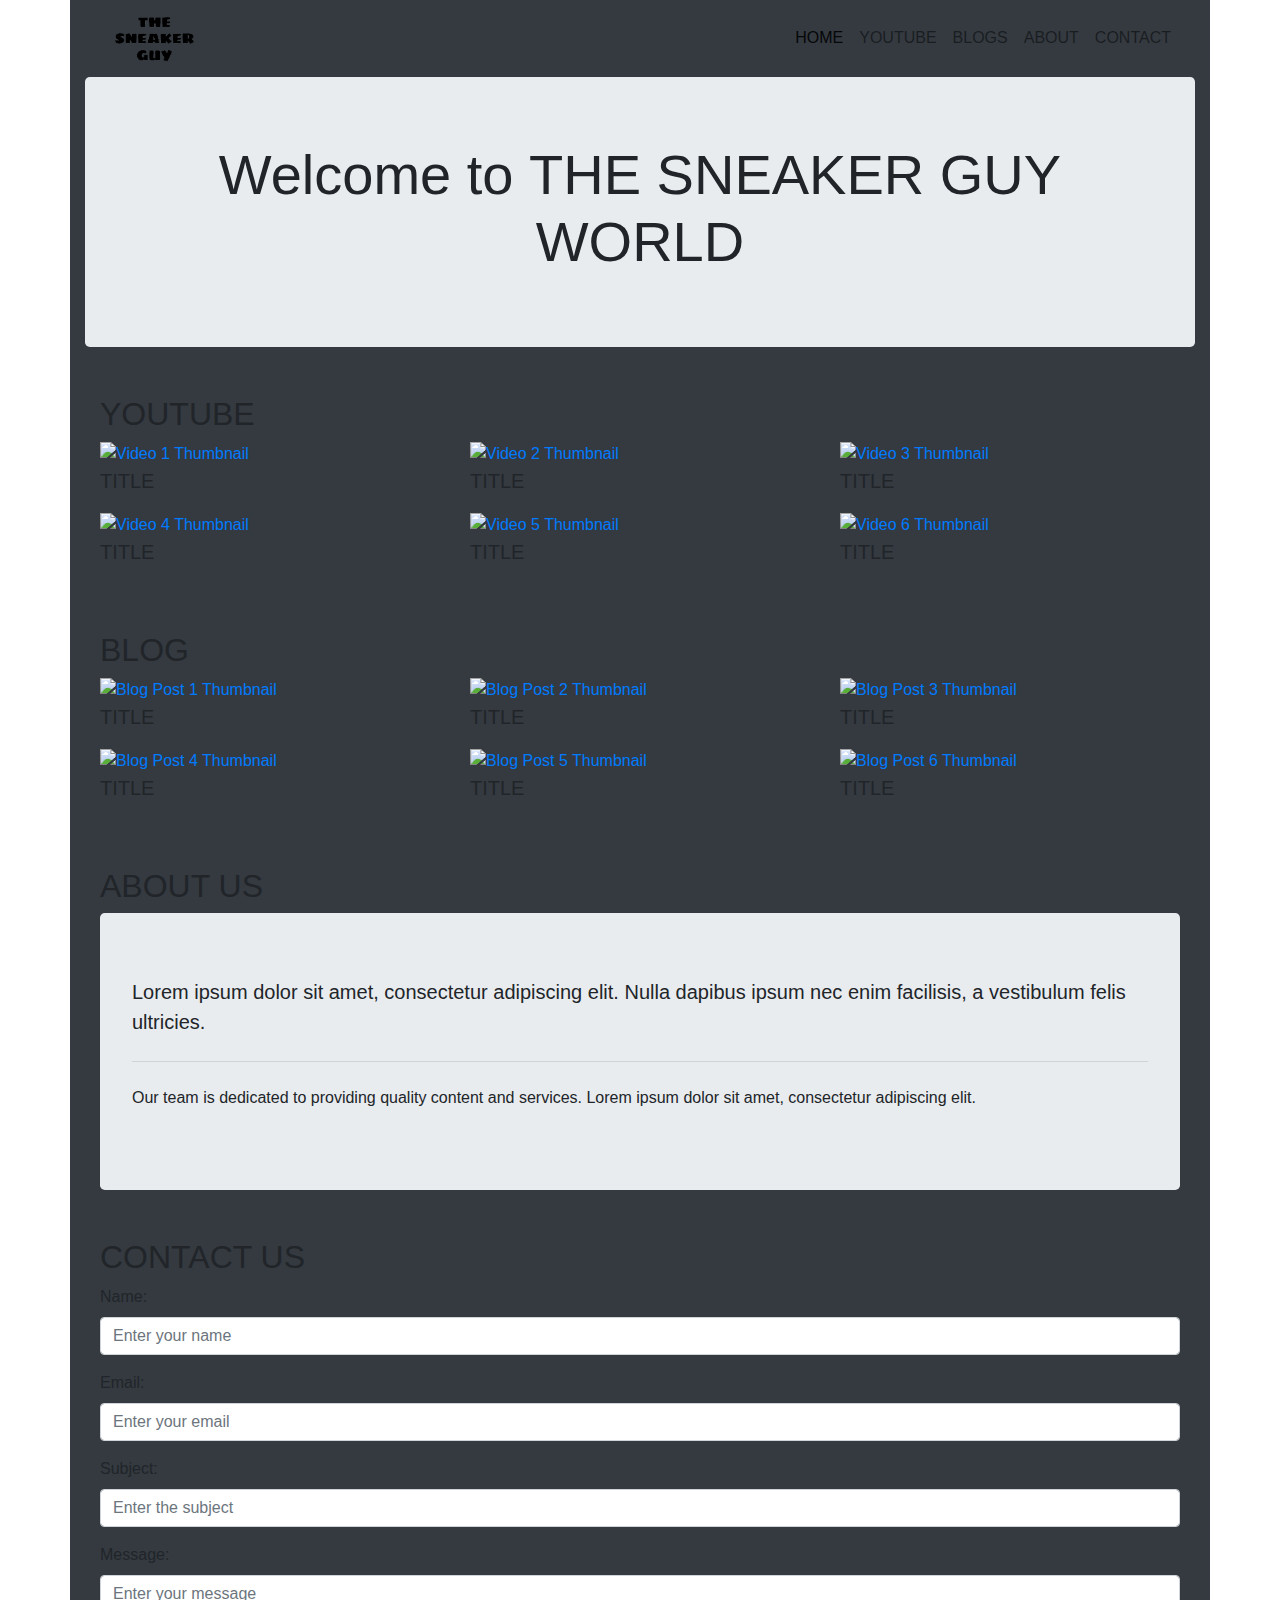
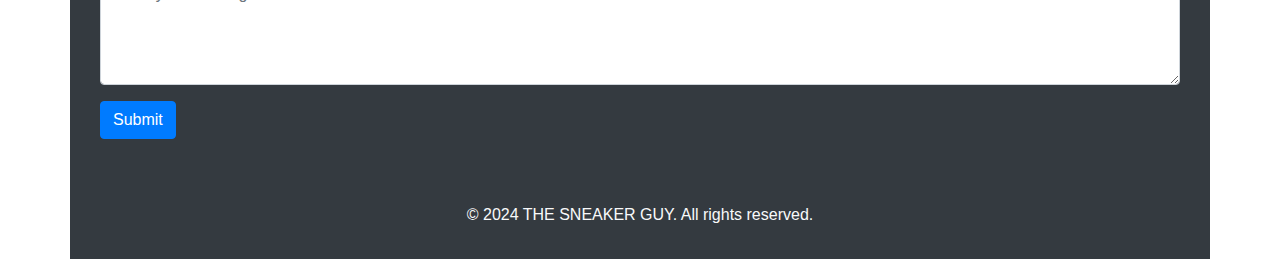
==== index.html @ e2c6cdc2 "Initial Commit" ====
<!DOCTYPE html>
<html lang="en">
<head>
    <meta charset="UTF-8">
    <meta name="viewport" content="width=device-width, initial-scale=1.0">
    <link rel="stylesheet" href="https://stackpath.bootstrapcdn.com/bootstrap/4.5.2/css/bootstrap.min.css">
    <link rel="stylesheet" href="index.css">
    <title>The Sneaker Guy</title>
</head>
<body>
    <div class="container bg-dark">
        <!-- Navigation Bar -->
        <nav class="navbar navbar-expand-lg navbar-light">
            <img class="logo" src="logo.png" alt="Logo">
            <button class="navbar-toggler" type="button" data-toggle="collapse" data-target="#navbarNav" aria-controls="navbarNav" aria-expanded="false" aria-label="Toggle navigation">
                <span class="navbar-toggler-icon"></span>
            </button>
            <div class="collapse navbar-collapse" id="navbarNav">
                <ul class="navbar-nav ml-auto">
                    <li class="nav-item active">
                        <a class="nav-link" href="#">HOME</a>
                    </li>
                    <li class="nav-item">
                        <a class="nav-link" href="#">YOUTUBE</a>
                    </li>
                    <li class="nav-item">
                        <a class="nav-link" href="#">BLOGS</a>
                    </li>
                    <li class="nav-item">
                        <a class="nav-link" href="#">ABOUT</a>
                    </li>
                    <li class="nav-item">
                        <a class="nav-link" href="#">CONTACT</a>
                    </li>
                </ul>
            </div>
        </nav>

        <!-- Landing Page -->
        <header class="jumbotron text-center">
            <div class="container">
                <h2 class="display-4">Welcome to <strong>THE SNEAKER GUY</strong> WORLD</h2>
                <!-- <a class="btn btn-primary btn-lg" href="#learn-more" role="button">Learn More</a> -->
            </div>
        </header>

        <!-- YouTube Videos Section -->
        <div class="container mt-5">
            <h2 class="fw-bolder">YOUTUBE</h2>
            <div class="row">
                <!-- Example YouTube Video 1 -->
                <div class="col-md-4 thumbnails">
                    <a href="https://www.youtube.com/watch?v=VIDEO_ID_1" target="_blank">
                        <img src="THUMBNAIL_URL_1" class="img-fluid" alt="Video 1 Thumbnail">
                    </a>
                    <p class="lead">TITLE</p>
                </div>

                <!-- Example YouTube Video 2 -->
                <div class="col-md-4 thumbnails">
                    <a href="https://www.youtube.com/watch?v=VIDEO_ID_2" target="_blank">
                        <img src="THUMBNAIL_URL_2" class="img-fluid" alt="Video 2 Thumbnail">
                    </a>
                    <p class="lead">TITLE</p>
                </div>
                
                <!-- Example YouTube Video 2 -->
                <div class="col-md-4 thumbnails">
                    <a href="https://www.youtube.com/watch?v=VIDEO_ID_2" target="_blank">
                        <img src="THUMBNAIL_URL_2" class="img-fluid" alt="Video 3 Thumbnail">
                    </a>
                    <p class="lead">TITLE</p>
                </div>
                
                <!-- Example YouTube Video 2 -->
                <div class="col-md-4 thumbnails">
                    <a href="https://www.youtube.com/watch?v=VIDEO_ID_2" target="_blank">
                        <img src="THUMBNAIL_URL_2" class="img-fluid" alt="Video 4 Thumbnail">
                    </a>
                    <p class="lead">TITLE</p>
                </div>
                
                <!-- Example YouTube Video 2 -->
                <div class="col-md-4 thumbnails">
                    <a href="https://www.youtube.com/watch?v=VIDEO_ID_2" target="_blank">
                        <img src="THUMBNAIL_URL_2" class="img-fluid" alt="Video 5 Thumbnail">
                    </a>
                    <p class="lead">TITLE</p>
                </div>
                
                <!-- Example YouTube Video 2 -->
                <div class="col-md-4 thumbnails">
                    <a href="https://www.youtube.com/watch?v=VIDEO_ID_2" target="_blank">
                        <img src="THUMBNAIL_URL_2" class="img-fluid" alt="Video 6 Thumbnail">
                    </a>
                    <p class="lead">TITLE</p>
                </div>

                <!-- Add more video thumbnails as needed -->
            </div>
        </div>

        <!-- Blog Section -->
        <div class="container mt-5">
            <h2 class="fw-bolder">BLOG</h2>
            <div class="row">
                <!-- Example Blog Post 1 -->
                <div class="col-md-4">
                    <a href="blog-post-1.html">
                        <img src="blog-thumbnail-1.jpg" class="img-fluid" alt="Blog Post 1 Thumbnail">
                    </a>
                    <p class="lead">TITLE</p>
                </div>

                <!-- Example Blog Post 2 -->
                <div class="col-md-4">
                    <a href="blog-post-2.html">
                        <img src="blog-thumbnail-2.jpg" class="img-fluid" alt="Blog Post 2 Thumbnail">
                    </a>
                    <p class="lead">TITLE</p>
                </div>
                
                <!-- Example Blog Post 2 -->
                <div class="col-md-4">
                    <a href="blog-post-2.html">
                        <img src="blog-thumbnail-2.jpg" class="img-fluid" alt="Blog Post 3 Thumbnail">
                    </a>
                    <p class="lead">TITLE</p>
                </div>
                
                <!-- Example Blog Post 1 -->
                <div class="col-md-4">
                    <a href="blog-post-1.html">
                        <img src="blog-thumbnail-1.jpg" class="img-fluid" alt="Blog Post 4 Thumbnail">
                    </a>
                    <p class="lead">TITLE</p>
                </div>

                <!-- Example Blog Post 2 -->
                <div class="col-md-4">
                    <a href="blog-post-2.html">
                        <img src="blog-thumbnail-2.jpg" class="img-fluid" alt="Blog Post 5 Thumbnail">
                    </a>
                    <p class="lead">TITLE</p>
                </div>
                
                <!-- Example Blog Post 2 -->
                <div class="col-md-4">
                    <a href="blog-post-2.html">
                        <img src="blog-thumbnail-2.jpg" class="img-fluid" alt="Blog Post 6 Thumbnail">
                    </a>
                    <p class="lead">TITLE</p>
                </div>

                <!-- Add more blog post thumbnails as needed -->
            </div>
        </div>

        <!-- About Us Section -->
        <div class="container mt-5">
            <h2 class="fw-bolder">ABOUT US</h2>
            <div class="jumbotron">
                <p class="lead">Lorem ipsum dolor sit amet, consectetur adipiscing elit. Nulla dapibus ipsum nec enim facilisis, a vestibulum felis ultricies.</p>
                <hr class="my-4">
                <p>Our team is dedicated to providing quality content and services. Lorem ipsum dolor sit amet, consectetur adipiscing elit.</p>
            </div>
        </div>


        <!-- Contact Us Form -->
        <div class="container mt-5">
            <h2 class="fw-bolder">CONTACT US</h2>
            <form>
                <div class="form-group">
                    <label for="name">Name:</label>
                    <input type="text" class="form-control" id="name" placeholder="Enter your name" required>
                </div>
                <div class="form-group">
                    <label for="email">Email:</label>
                    <input type="email" class="form-control" id="email" placeholder="Enter your email" required>
                </div>
                <div class="form-group">
                    <label for="subject">Subject:</label>
                    <input type="text" class="form-control" id="subject" placeholder="Enter the subject" required>
                </div>
                <div class="form-group">
                    <label for="message">Message:</label>
                    <textarea class="form-control" id="message" rows="4" placeholder="Enter your message" required></textarea>
                </div>
                <button type="submit" class="btn btn-primary">Submit</button>
            </form>
        </div>

        <!-- Footer -->
        <footer class="bg-dark text-light mt-5 py-3">
            <div class="container text-center">
                <p>&copy; 2024 THE SNEAKER GUY. All rights reserved.</p>
            </div>
        </footer>
    </div>
    
    <!-- Bootstrap JS and jQuery (required for Bootstrap components) -->
    <script src="https://code.jquery.com/jquery-3.5.1.slim.min.js"></script>
    <script src="https://cdn.jsdelivr.net/npm/@popperjs/core@2.9.2/dist/umd/popper.min.js"></script>
    <script src="https://stackpath.bootstrapcdn.com/bootstrap/4.5.2/js/bootstrap.min.js"></script>

</body>
</html>
---- index.css ----
.logo{
    width: 10%;
    height: auto;
}

.container{
    color: invert(1);
}
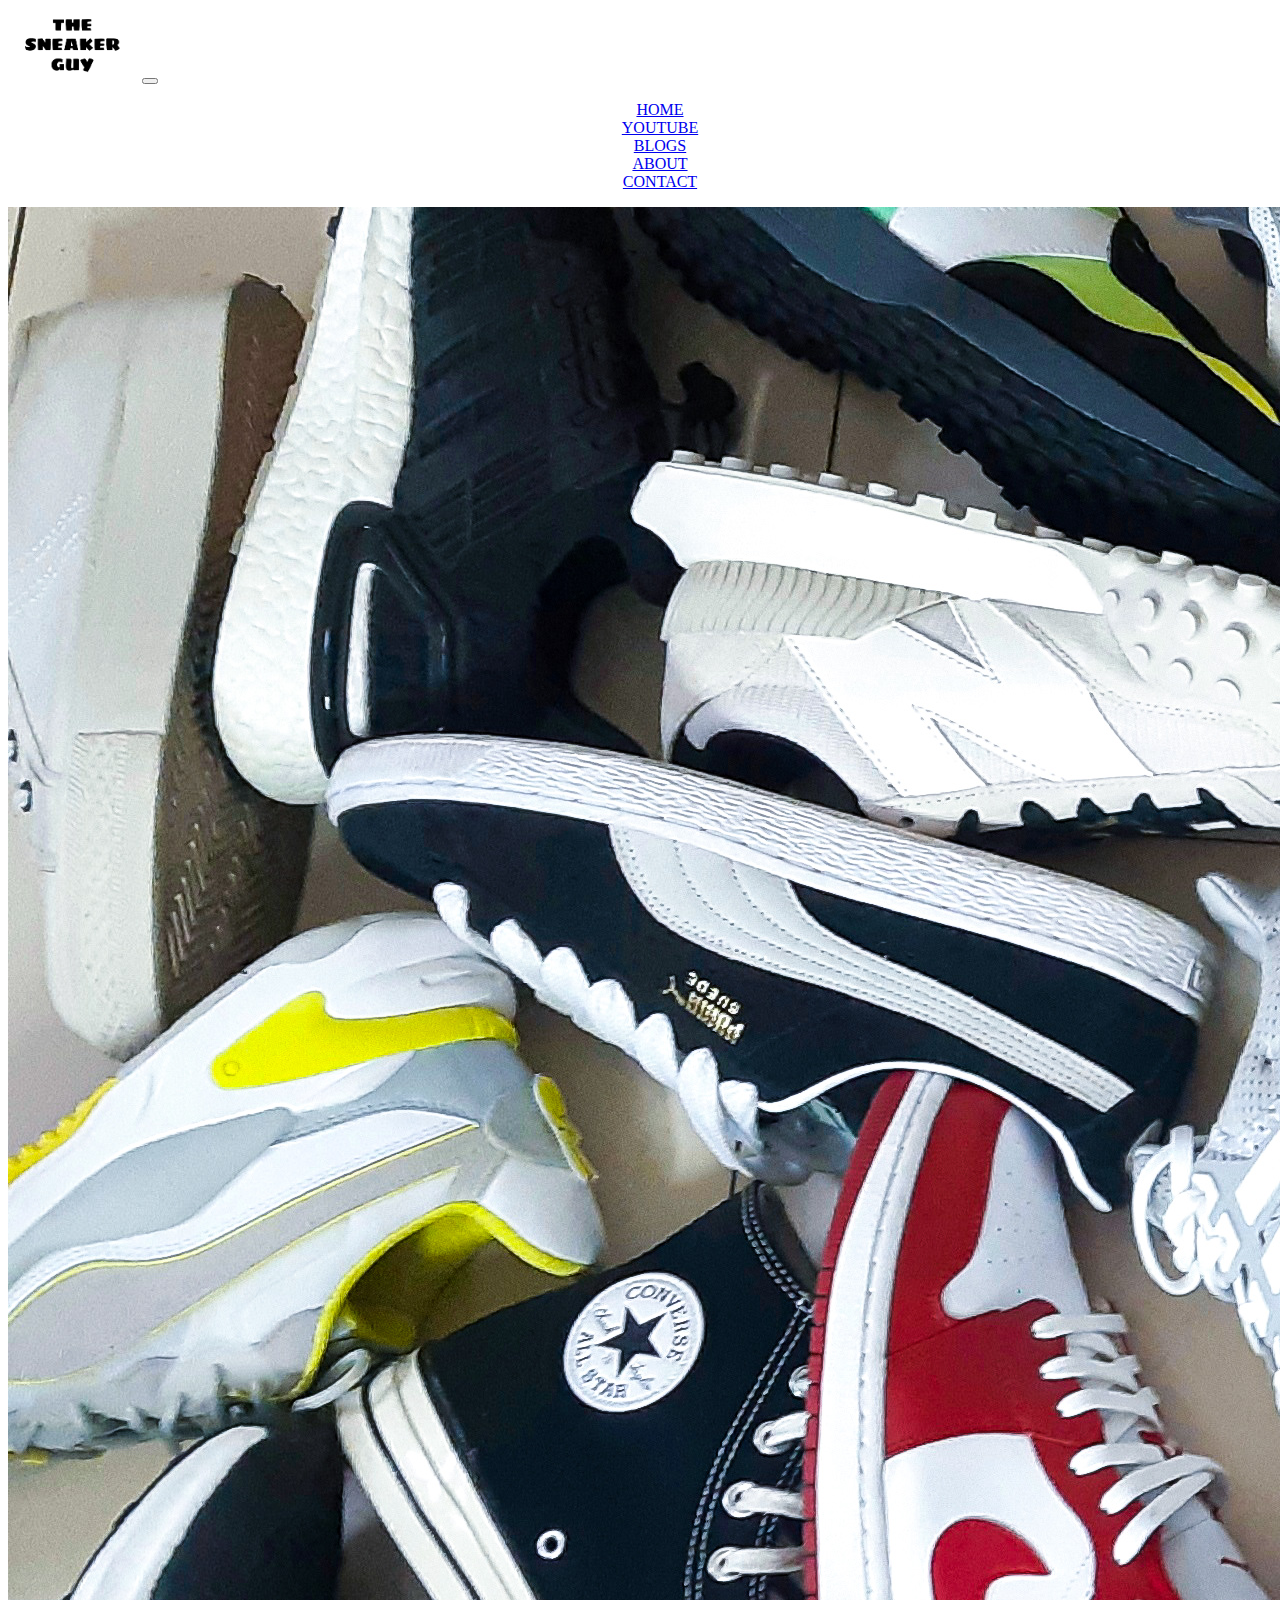
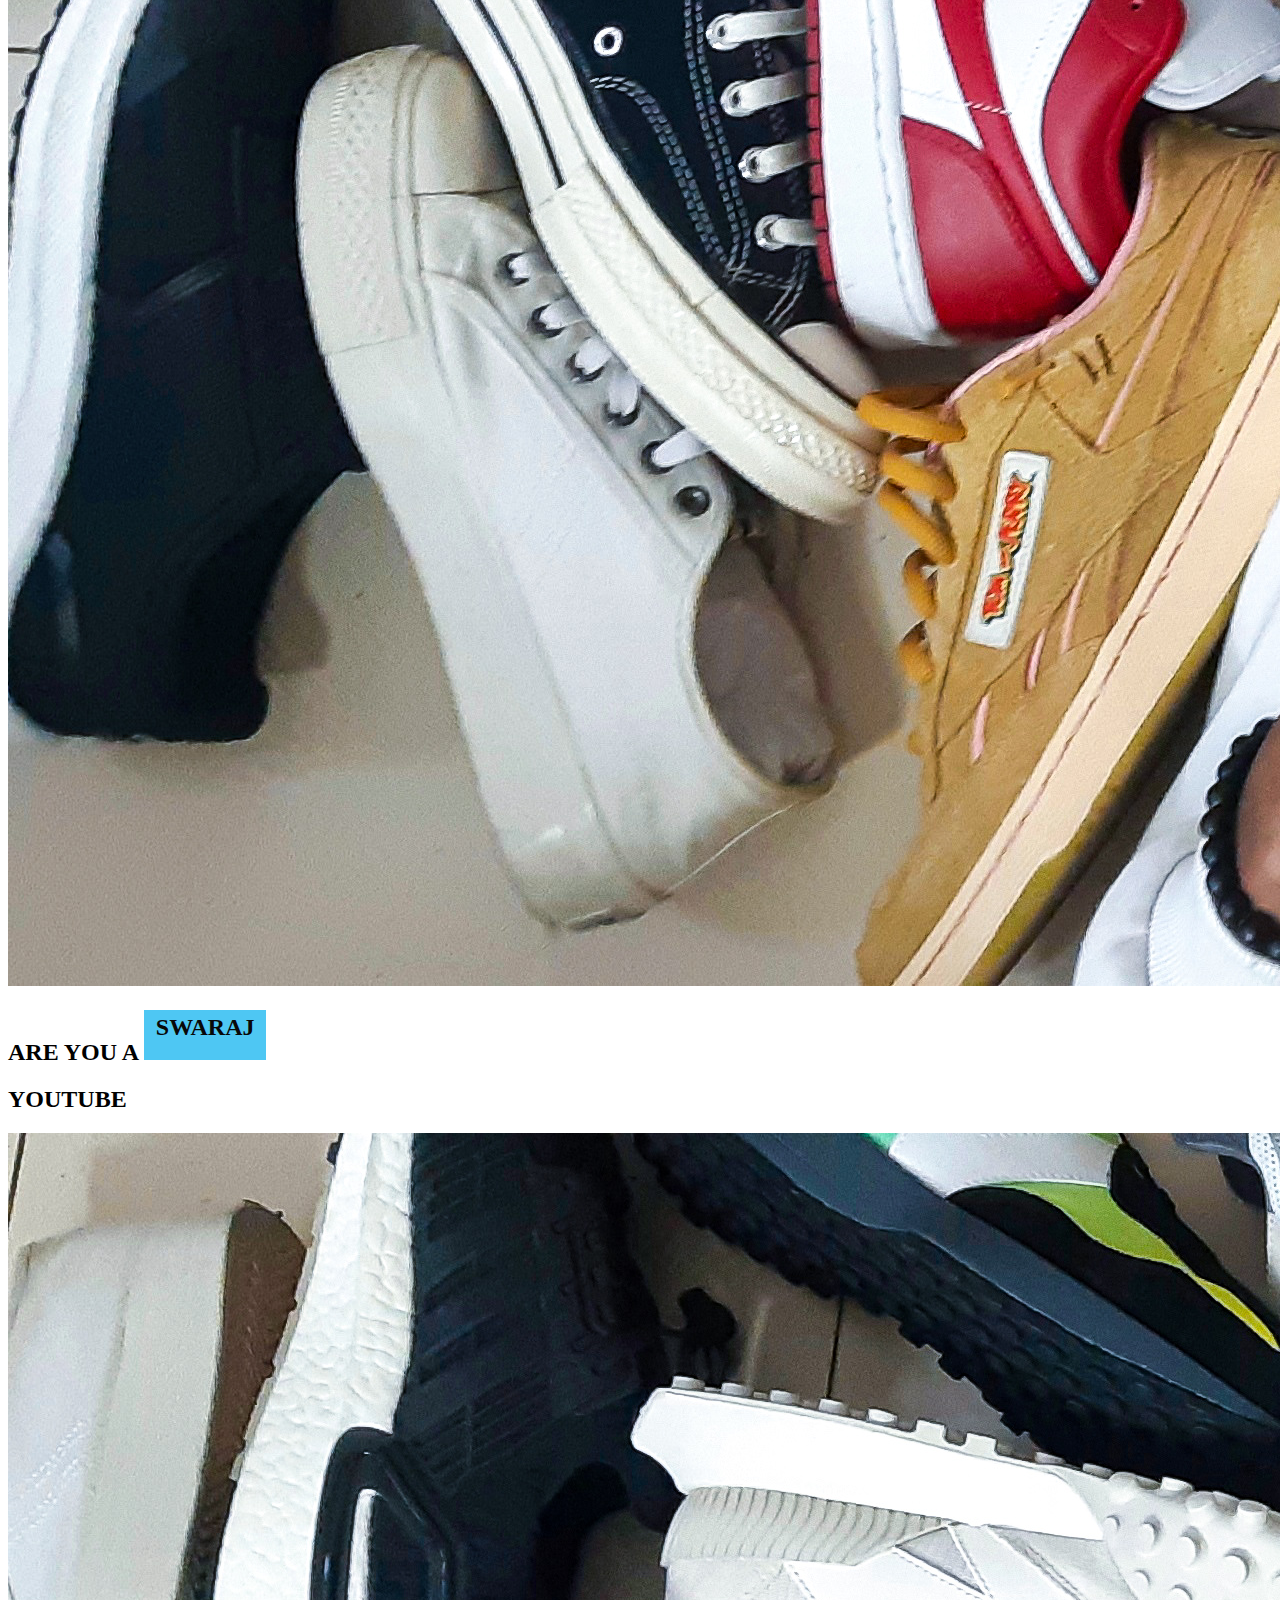
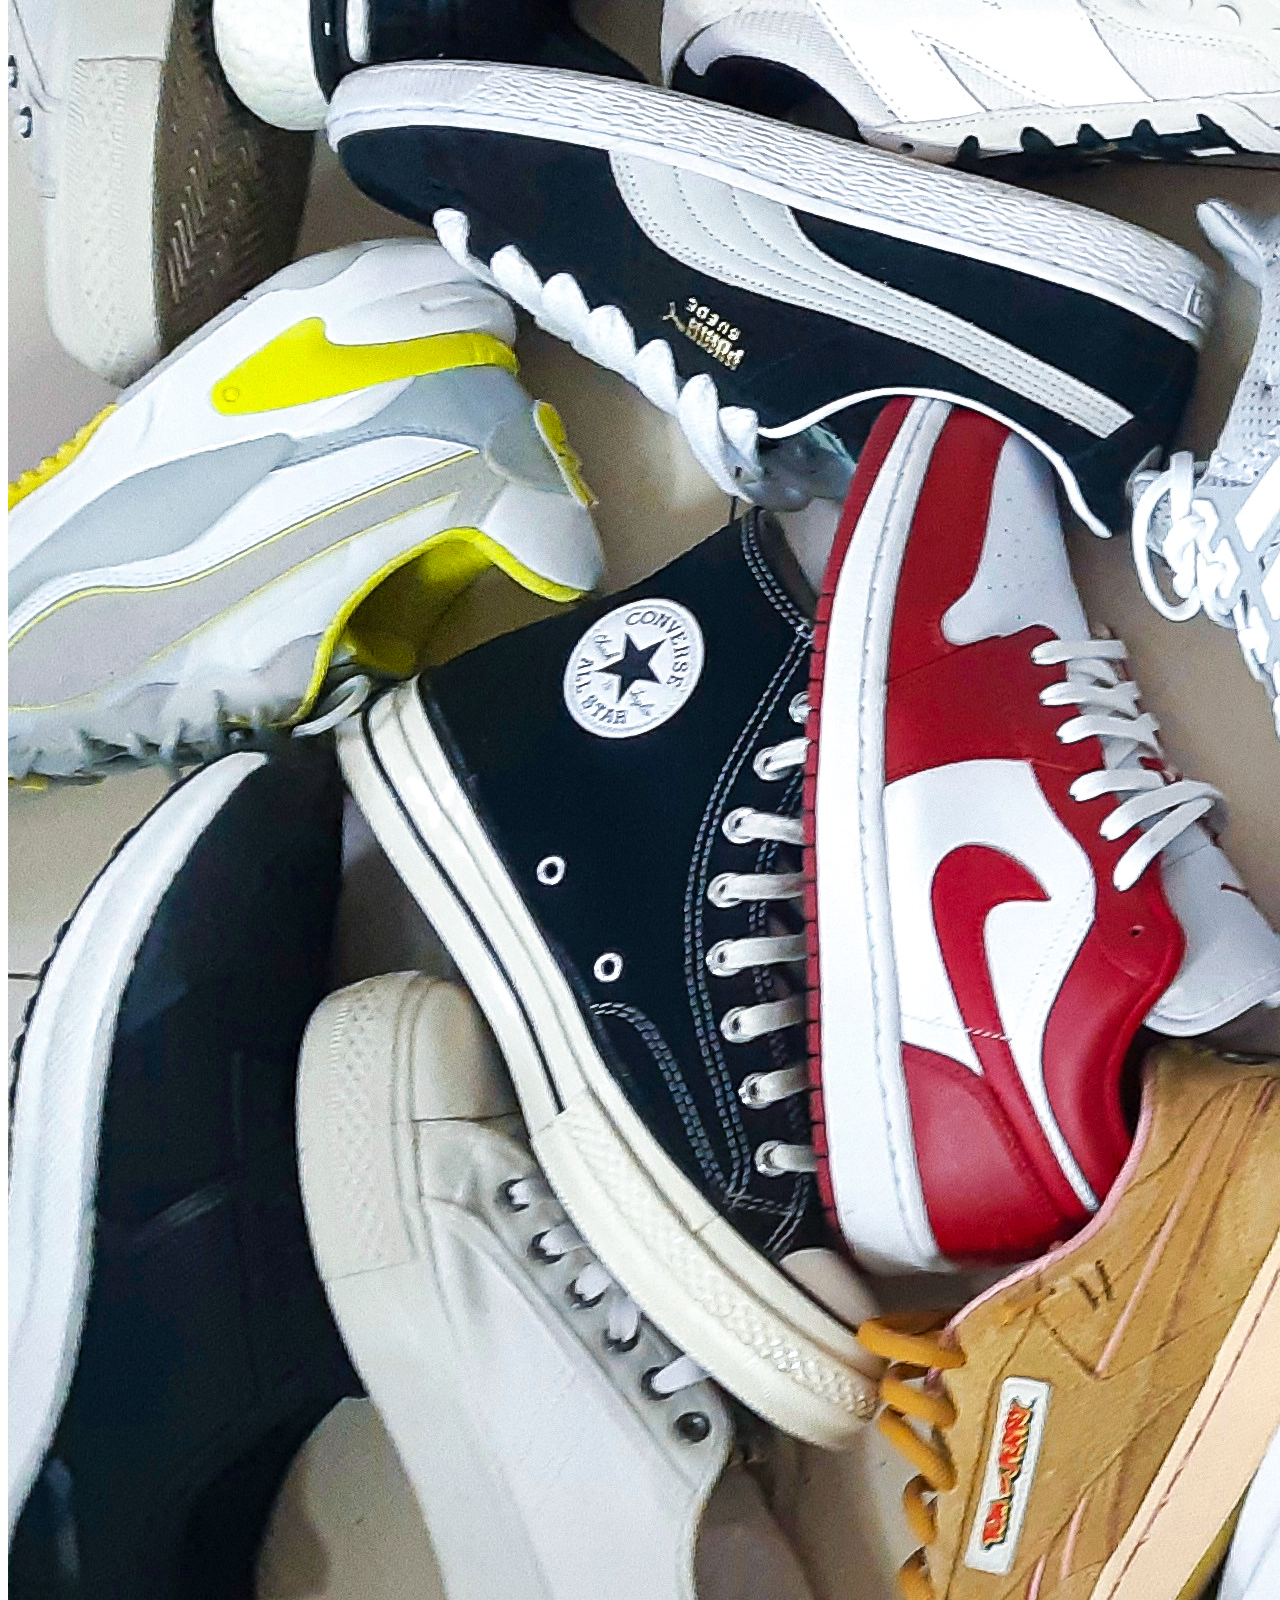
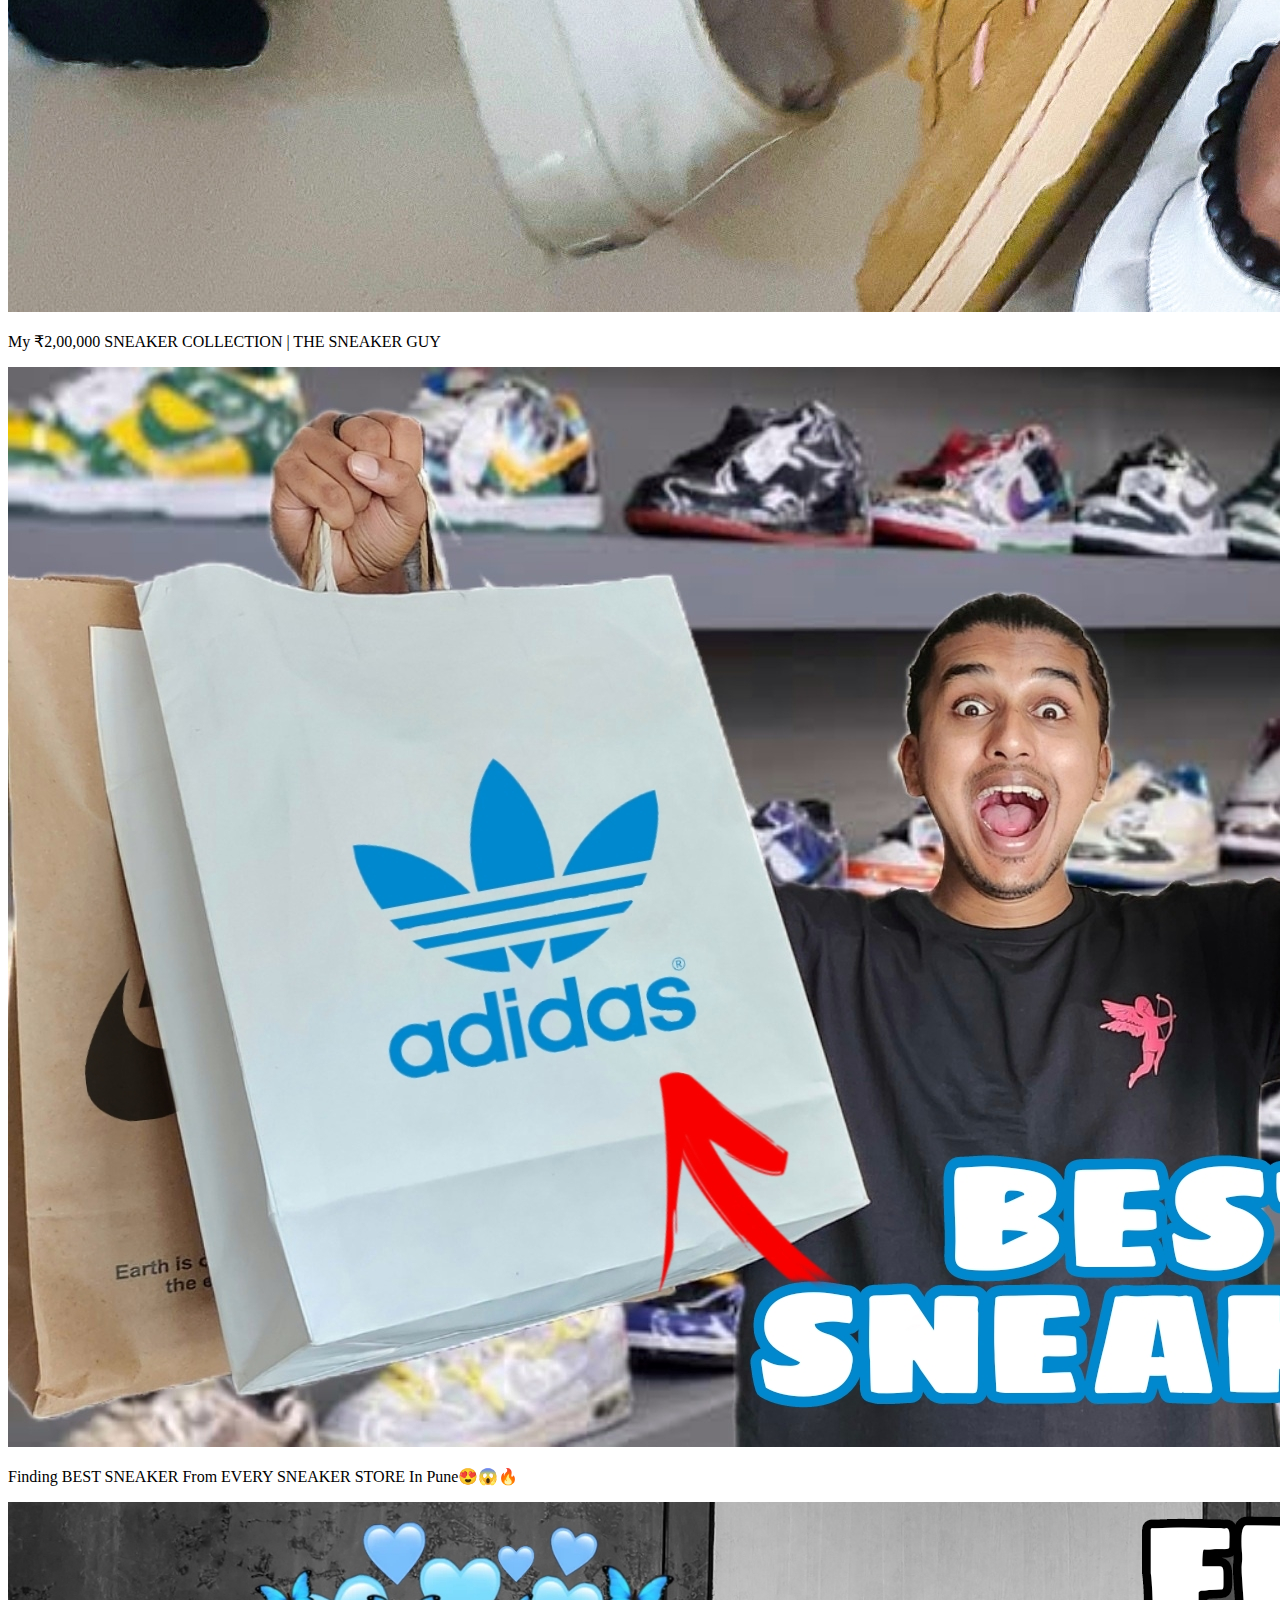
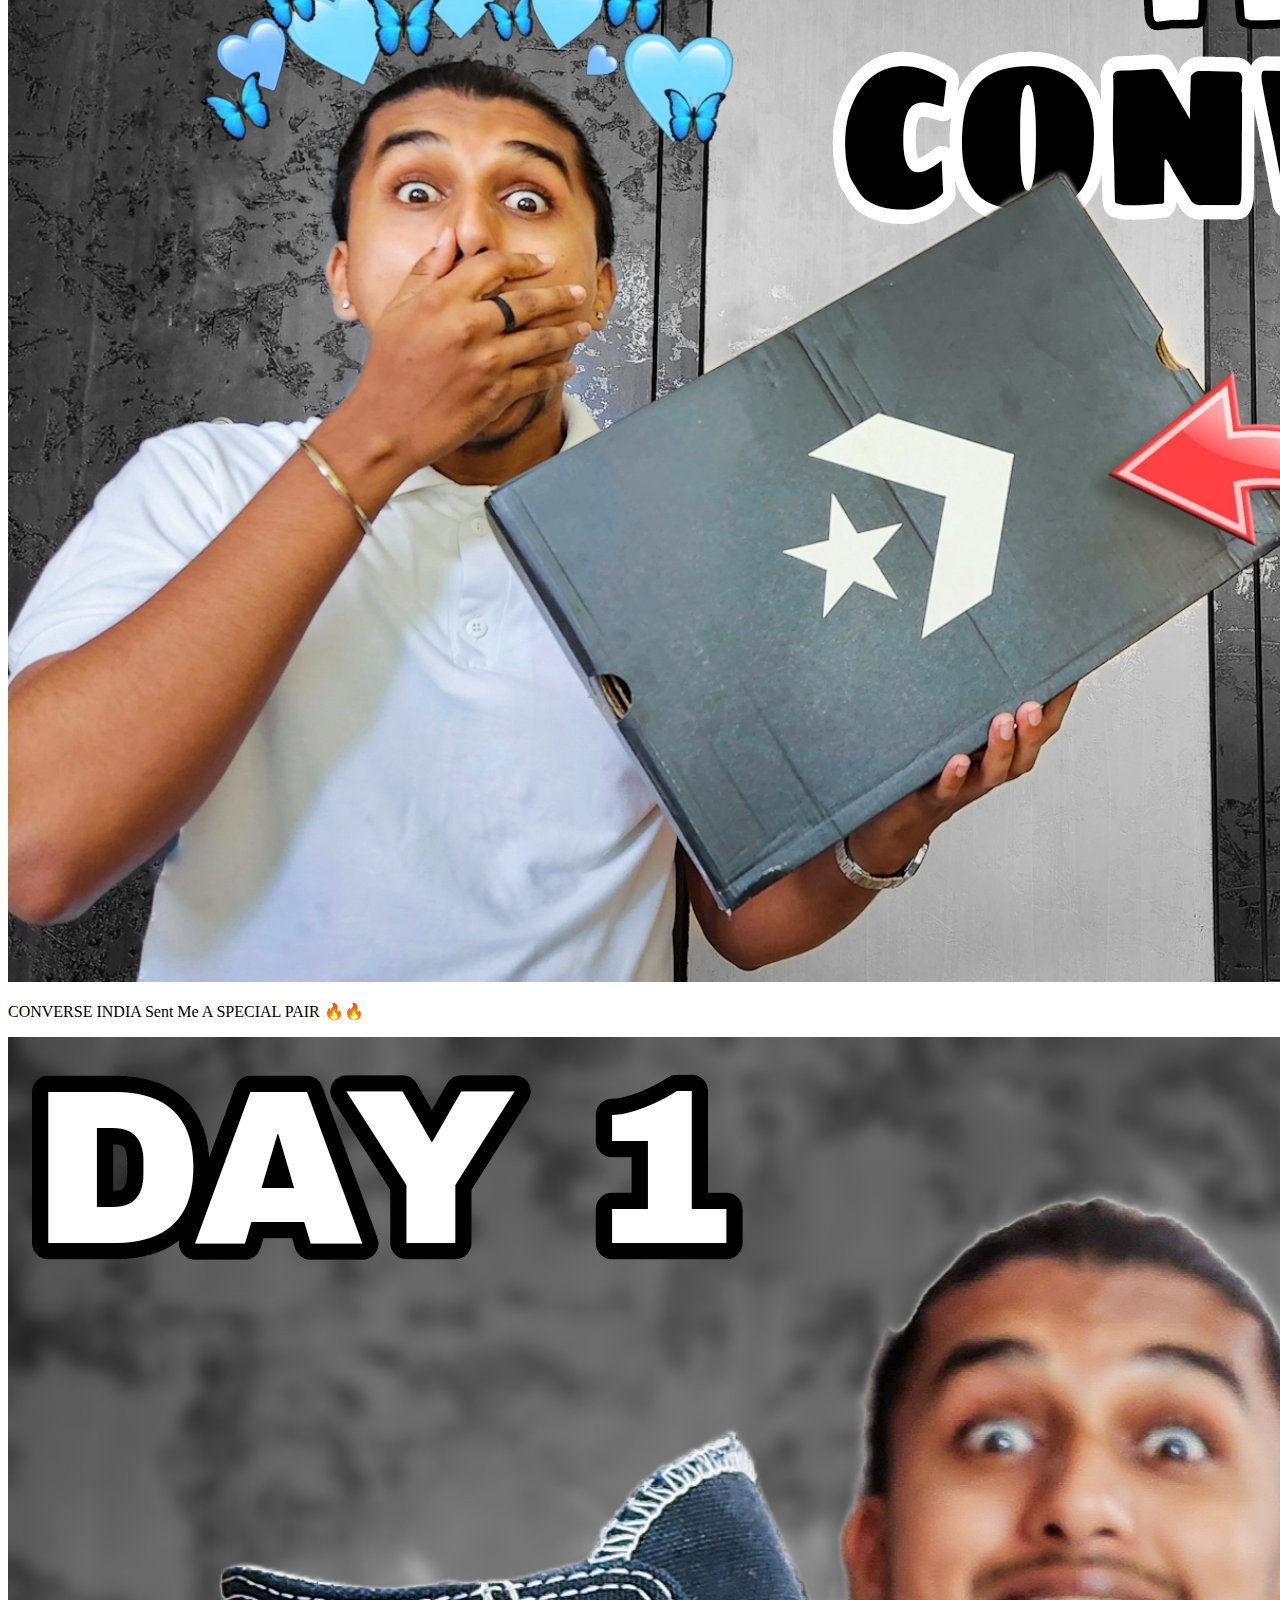
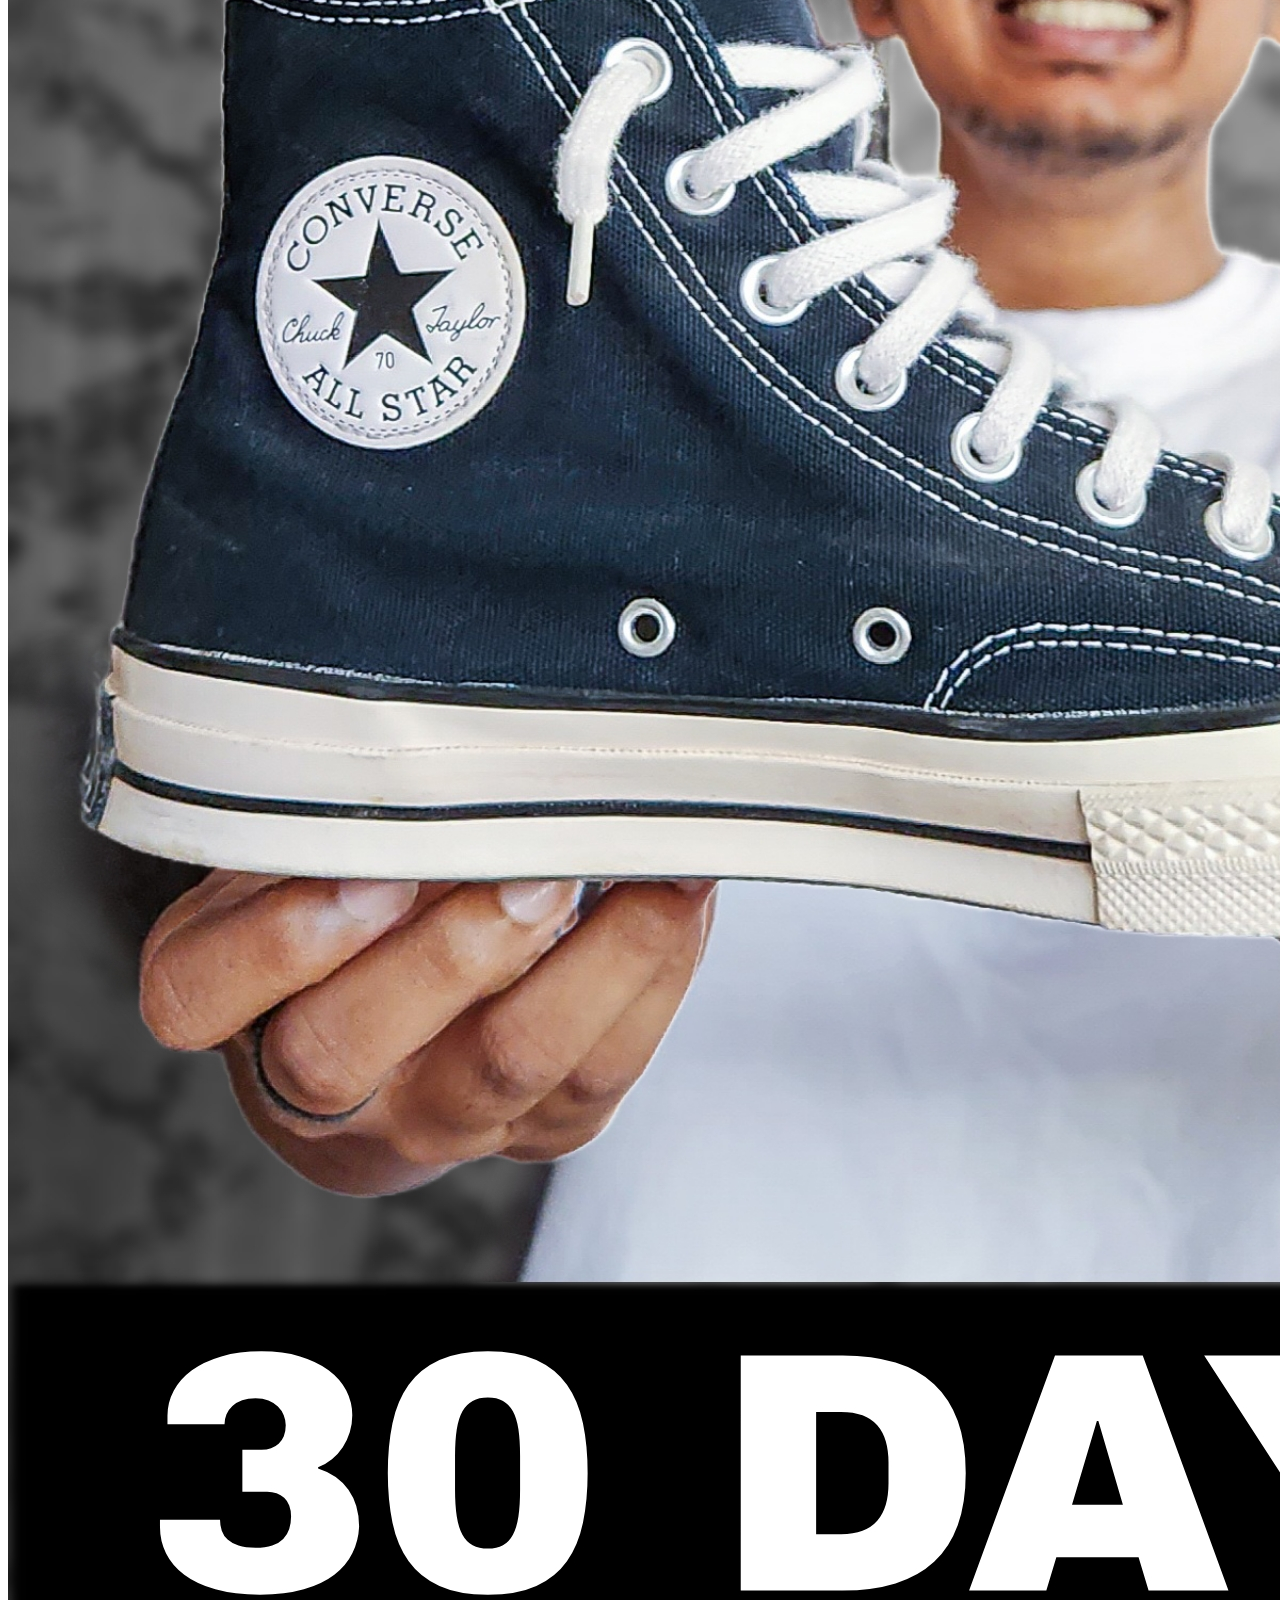
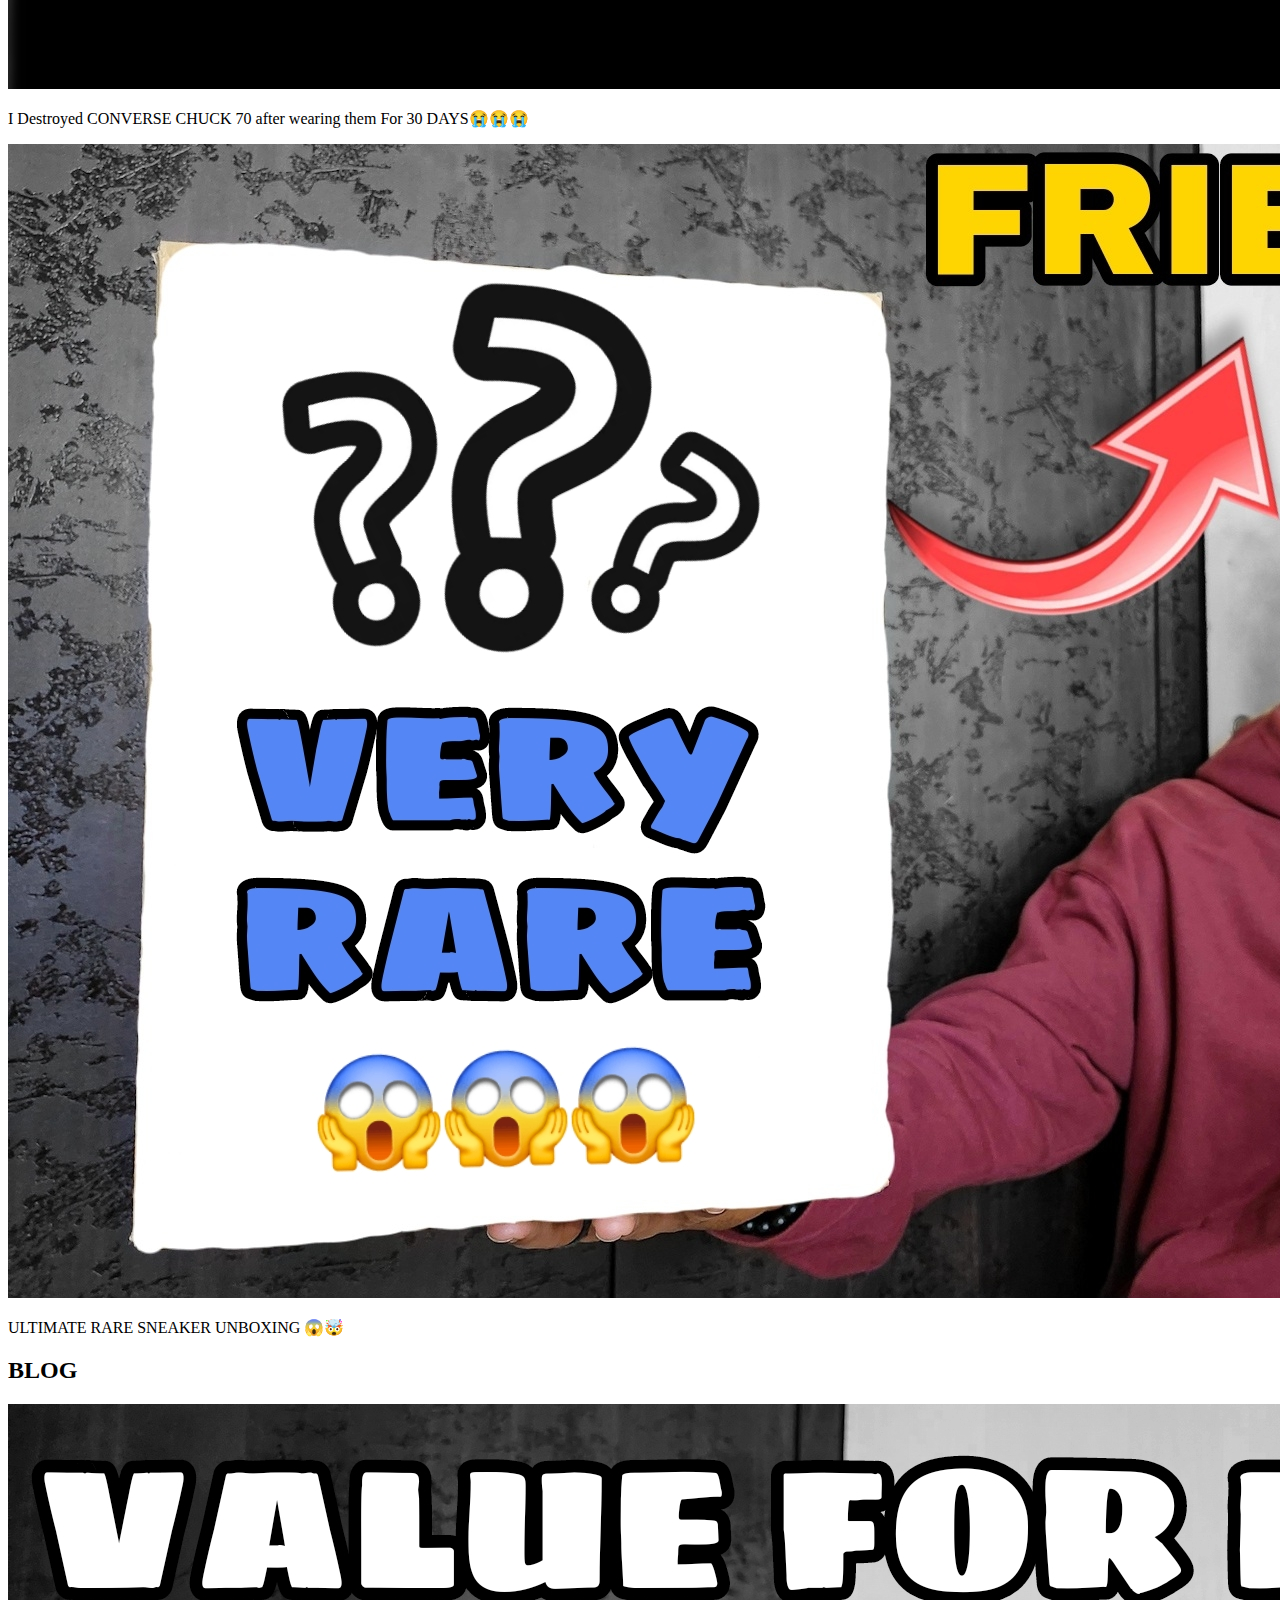
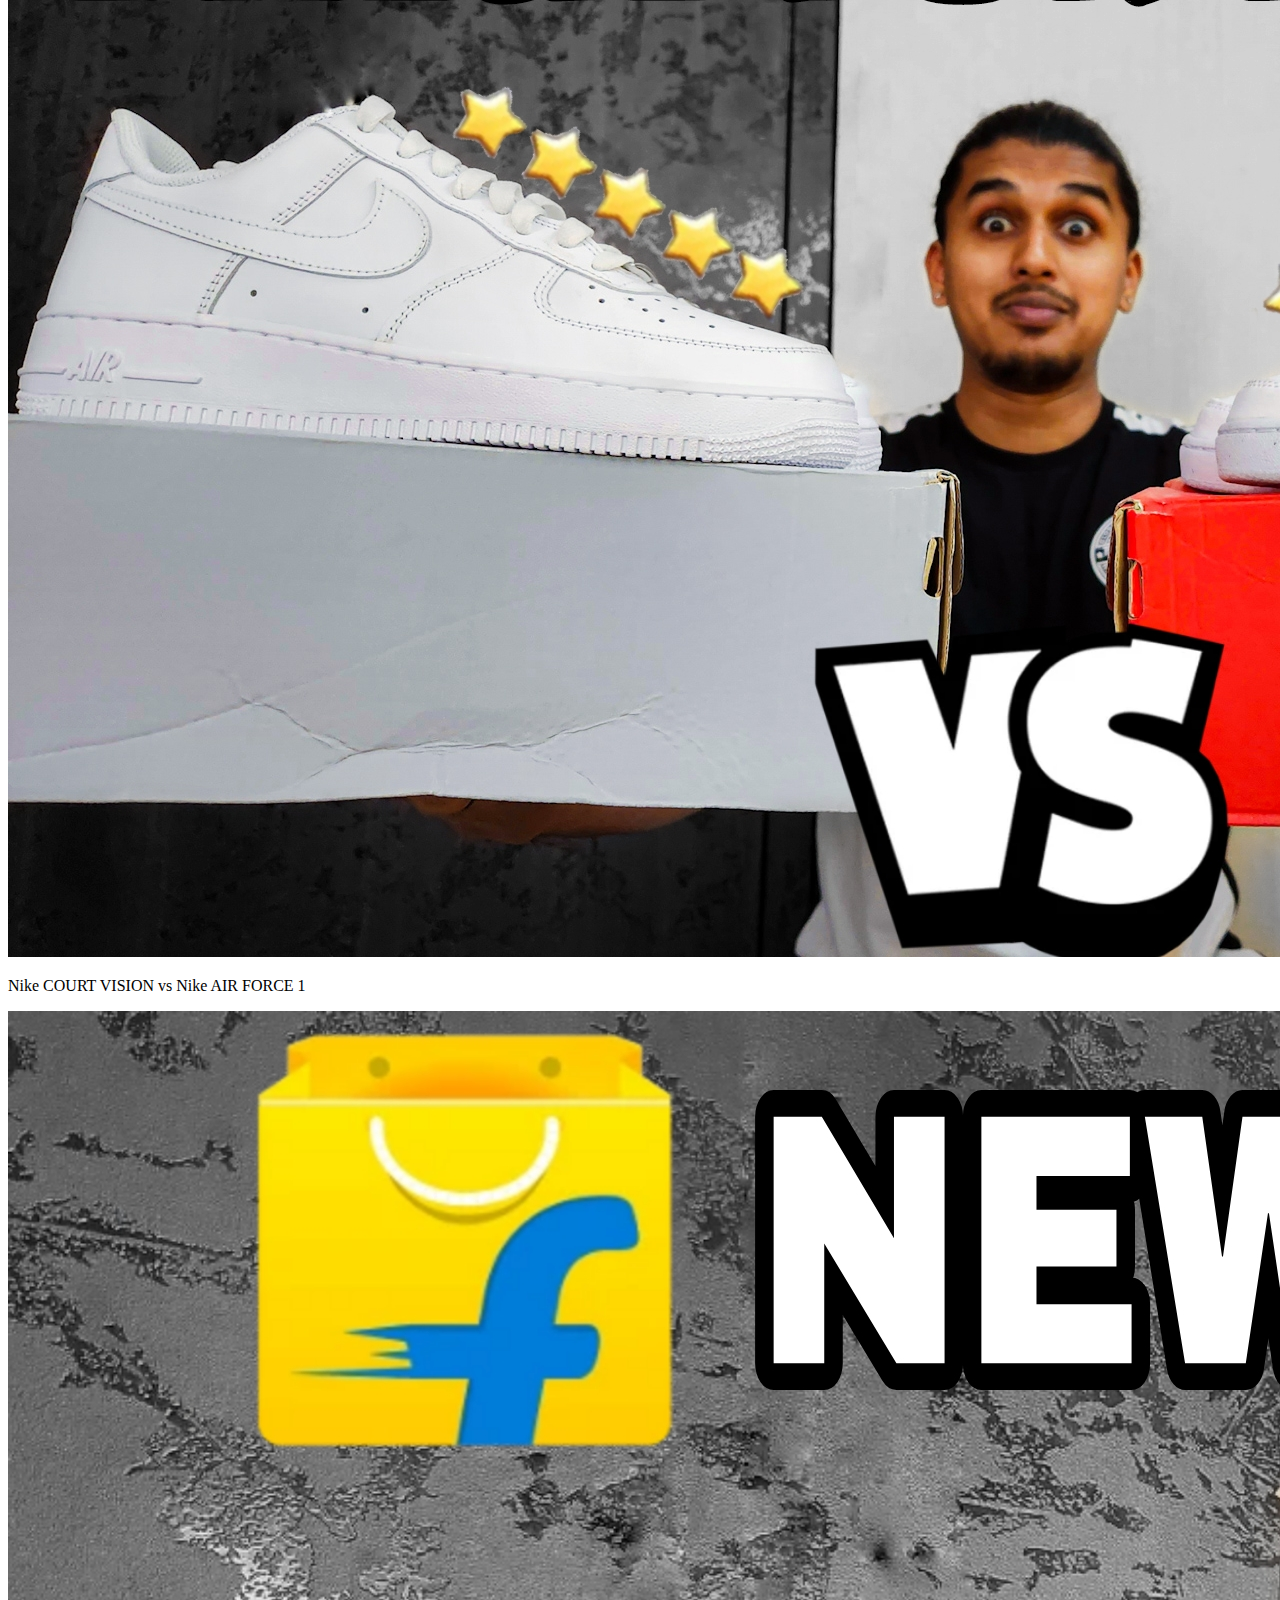
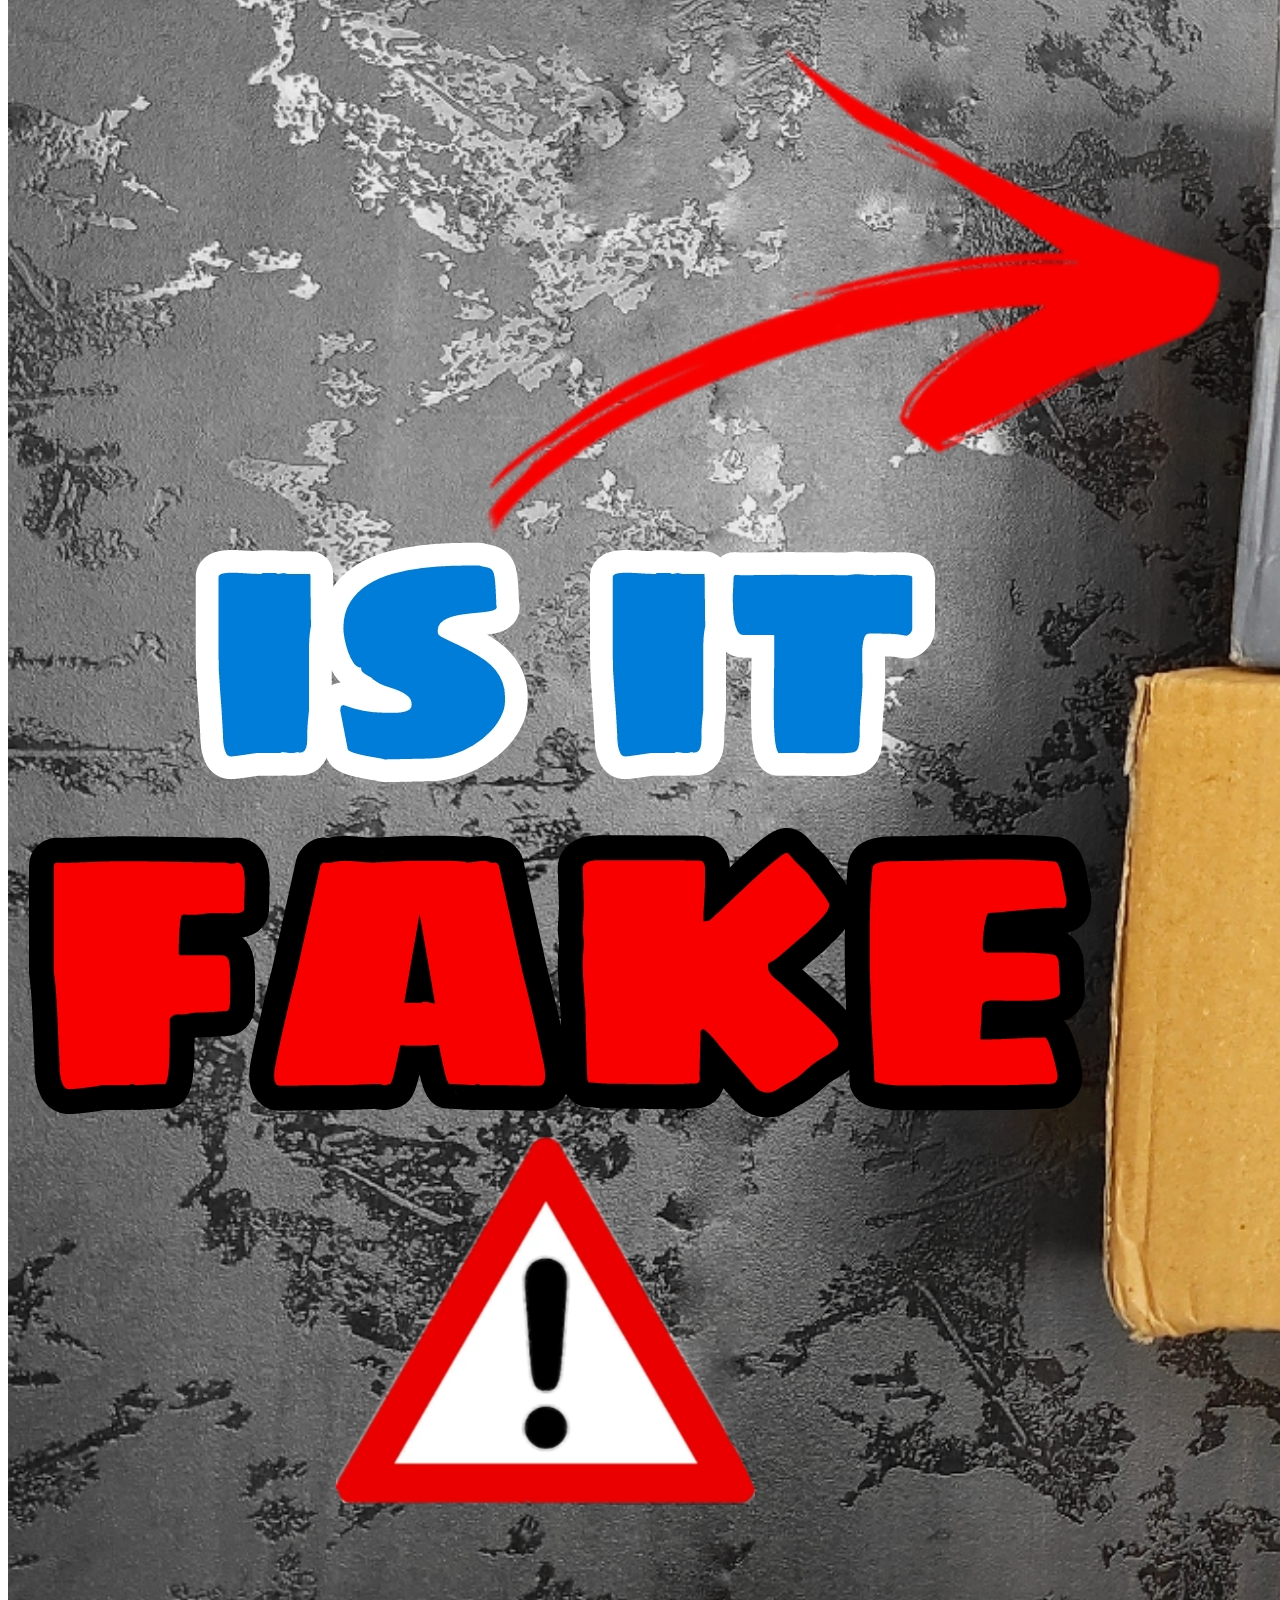
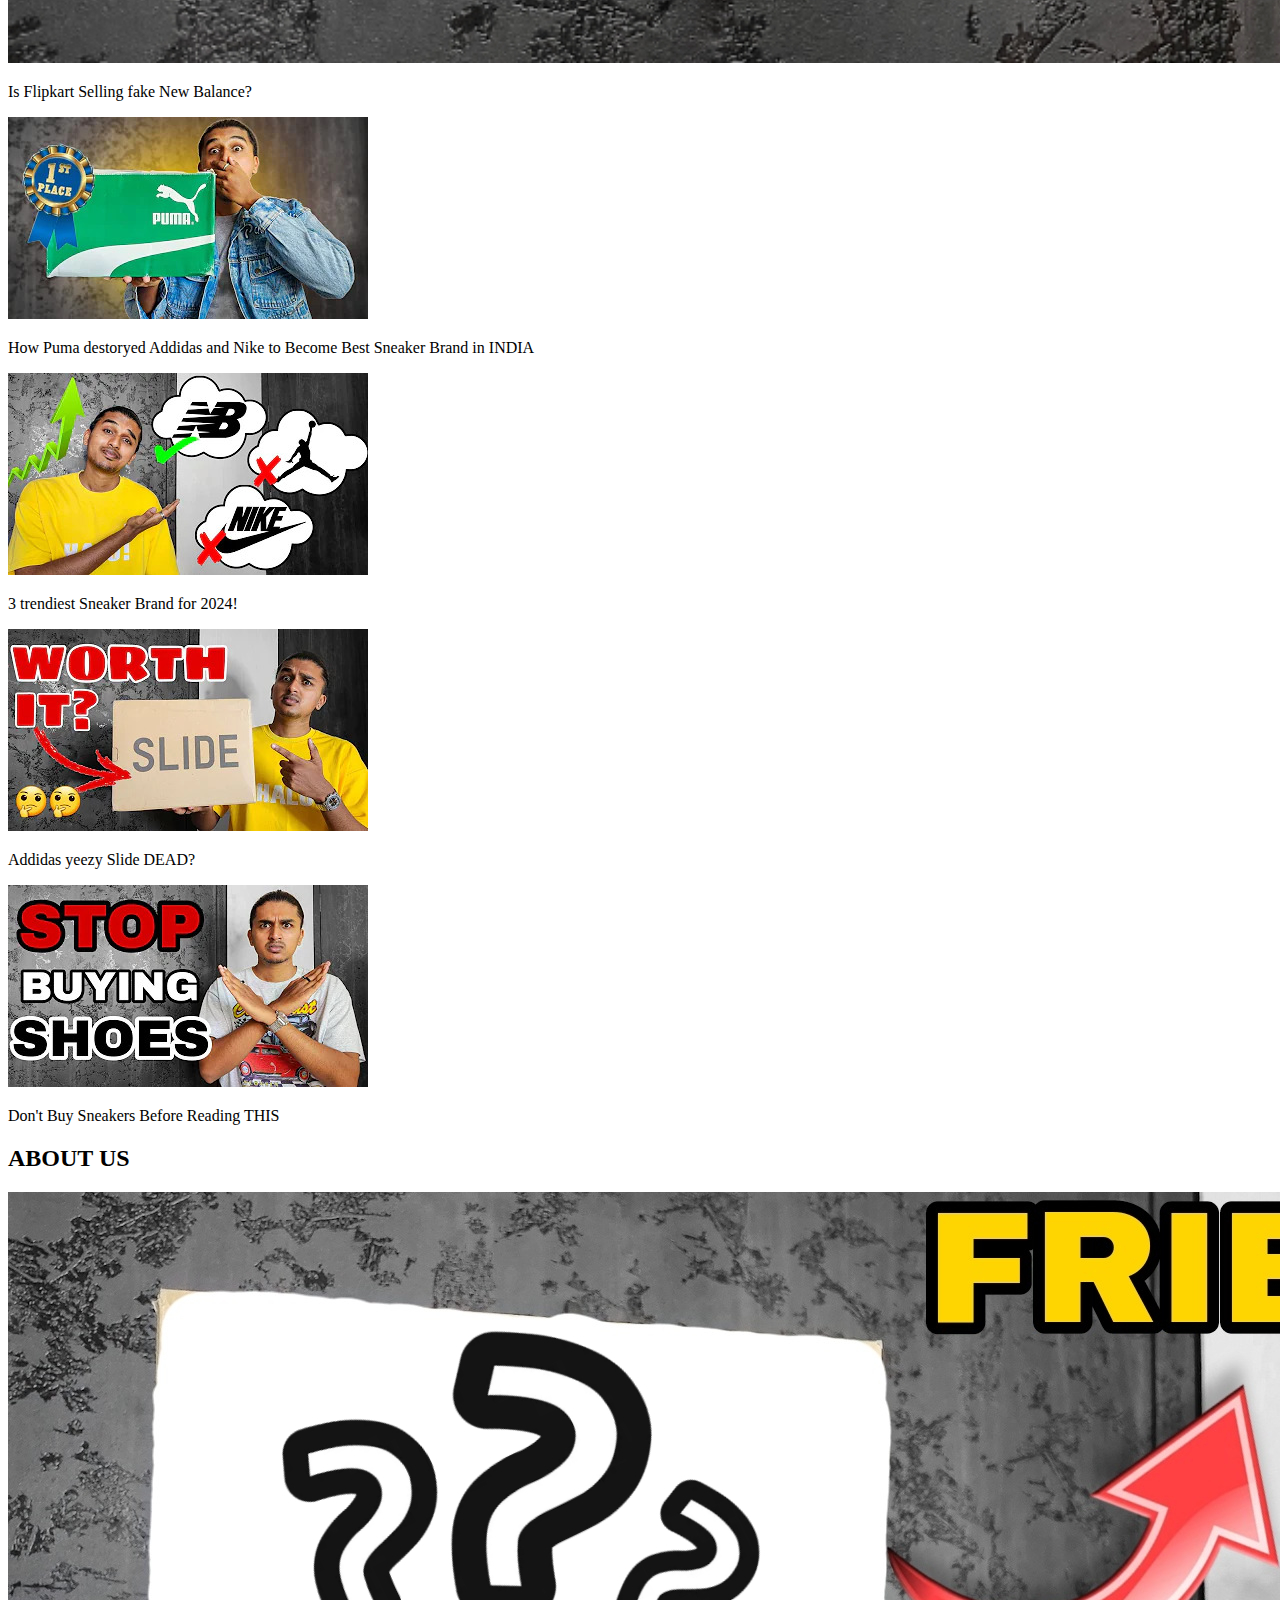
==== commit a87e3a43: "Chore:Changed minor UI" ====
--- a/index.html
+++ b/index.html
@@ -3,12 +3,12 @@
 <head>
     <meta charset="UTF-8">
     <meta name="viewport" content="width=device-width, initial-scale=1.0">
-    <link rel="stylesheet" href="https://stackpath.bootstrapcdn.com/bootstrap/4.5.2/css/bootstrap.min.css">
+    <link rel="stylesheet" href="bootstrap-min.css">
     <link rel="stylesheet" href="index.css">
     <title>The Sneaker Guy</title>
 </head>
 <body>
-    <div class="container bg-dark">
+    <div class="container bg-dark" id="Home">
         <!-- Navigation Bar -->
         <nav class="navbar navbar-expand-lg navbar-light">
             <img class="logo" src="logo.png" alt="Logo">
@@ -17,83 +17,92 @@
             </button>
             <div class="collapse navbar-collapse" id="navbarNav">
                 <ul class="navbar-nav ml-auto">
-                    <li class="nav-item active">
-                        <a class="nav-link" href="#">HOME</a>
-                    </li>
-                    <li class="nav-item">
-                        <a class="nav-link" href="#">YOUTUBE</a>
-                    </li>
-                    <li class="nav-item">
-                        <a class="nav-link" href="#">BLOGS</a>
-                    </li>
-                    <li class="nav-item">
-                        <a class="nav-link" href="#">ABOUT</a>
-                    </li>
-                    <li class="nav-item">
-                        <a class="nav-link" href="#">CONTACT</a>
+                <li class="nav-item">
+                        <a class="nav-link" href="#Home">HOME</a>
+                    </li>
+                    <li class="nav-item">
+                        <a class="nav-link" href="#Youtube">YOUTUBE</a>
+                    </li>
+                    <li class="nav-item">
+                        <a class="nav-link" href="#Blogs">BLOGS</a>
+                    </li>
+                    <li class="nav-item">
+                        <a class="nav-link" href="#About">ABOUT</a>
+                    </li>
+                    <li class="nav-item">
+                        <a class="nav-link" href="#Contact">CONTACT</a>
                     </li>
                 </ul>
             </div>
         </nav>
-
+        
+        <img src="Collection.jpg" class="img-fluid" alt="Video 4 Thumbnail">
         <!-- Landing Page -->
         <header class="jumbotron text-center">
             <div class="container">
-                <h2 class="display-4">Welcome to <strong>THE SNEAKER GUY</strong> WORLD</h2>
-                <!-- <a class="btn btn-primary btn-lg" href="#learn-more" role="button">Learn More</a> -->
+                <h2 class="display-4">ARE YOU A <strong>
+                        <div id=flip>
+                            <div><div class="bg-flip">SWARAJ</div></div>
+                            <div><div class="bg-flip">RONIT</div></div>
+                            <div><div class="bg-flip">INDRAJEET</div></div>
+                        </div>
+                    </strong>
+                </h2>
+                <!-- <a class="btn btn-primary btn-lg" href="./blog.html" role="button">Learn More</a> -->
             </div>
         </header>
-
+        
         <!-- YouTube Videos Section -->
-        <div class="container mt-5">
+        <div class="container mt-5" id="Youtube">
             <h2 class="fw-bolder">YOUTUBE</h2>
             <div class="row">
+                <!-- Example YouTube Video 2 -->
+                <div class="col-md-4 thumbnails">
+                    <a href="https://www.youtube.com/watch?v=qcjnS0vRZpI&t=623s" target="_blank">
+                        <img src="Collection.jpg" class="img-fluid" alt="Video 4 Thumbnail">
+                    </a>
+                    <p class="lead text-light">My ₹2,00,000 SNEAKER COLLECTION | THE SNEAKER GUY</p>
+                </div>
+
                 <!-- Example YouTube Video 1 -->
                 <div class="col-md-4 thumbnails">
-                    <a href="https://www.youtube.com/watch?v=VIDEO_ID_1" target="_blank">
-                        <img src="THUMBNAIL_URL_1" class="img-fluid" alt="Video 1 Thumbnail">
-                    </a>
-                    <p class="lead">TITLE</p>
-                </div>
-
-                <!-- Example YouTube Video 2 -->
-                <div class="col-md-4 thumbnails">
-                    <a href="https://www.youtube.com/watch?v=VIDEO_ID_2" target="_blank">
-                        <img src="THUMBNAIL_URL_2" class="img-fluid" alt="Video 2 Thumbnail">
-                    </a>
-                    <p class="lead">TITLE</p>
-                </div>
-                
-                <!-- Example YouTube Video 2 -->
-                <div class="col-md-4 thumbnails">
-                    <a href="https://www.youtube.com/watch?v=VIDEO_ID_2" target="_blank">
-                        <img src="THUMBNAIL_URL_2" class="img-fluid" alt="Video 3 Thumbnail">
-                    </a>
-                    <p class="lead">TITLE</p>
-                </div>
-                
-                <!-- Example YouTube Video 2 -->
-                <div class="col-md-4 thumbnails">
-                    <a href="https://www.youtube.com/watch?v=VIDEO_ID_2" target="_blank">
-                        <img src="THUMBNAIL_URL_2" class="img-fluid" alt="Video 4 Thumbnail">
-                    </a>
-                    <p class="lead">TITLE</p>
-                </div>
-                
-                <!-- Example YouTube Video 2 -->
-                <div class="col-md-4 thumbnails">
-                    <a href="https://www.youtube.com/watch?v=VIDEO_ID_2" target="_blank">
-                        <img src="THUMBNAIL_URL_2" class="img-fluid" alt="Video 5 Thumbnail">
-                    </a>
-                    <p class="lead">TITLE</p>
-                </div>
-                
-                <!-- Example YouTube Video 2 -->
-                <div class="col-md-4 thumbnails">
-                    <a href="https://www.youtube.com/watch?v=VIDEO_ID_2" target="_blank">
-                        <img src="THUMBNAIL_URL_2" class="img-fluid" alt="Video 6 Thumbnail">
-                    </a>
-                    <p class="lead">TITLE</p>
+                    <a href="https://www.youtube.com/watch?v=zp7xbUOdcL8&t=18s" target="_blank">
+                        <img src="Best Sneaker.jpg" class="img-fluid" alt="Video 1 Thumbnail">
+                    </a>
+                    <p class="lead text-light">Finding BEST SNEAKER From EVERY SNEAKER STORE In Pune😍😱🔥</p>
+                </div>
+
+                <!-- Example YouTube Video 2 -->
+                <div class="col-md-4 thumbnails">
+                    <a href="https://www.youtube.com/watch?v=rlwC8zXjI0k" target="_blank">
+                        <img src="Converse gift.jpg" class="img-fluid" alt="Video 2 Thumbnail">
+                    </a>
+                    <p class="lead text-light">CONVERSE INDIA Sent Me A SPECIAL PAIR 🔥🔥</p>
+                </div>
+                
+                <!-- Example YouTube Video 2 -->
+                <div class="col-md-4 thumbnails">
+                    <a href="https://www.youtube.com/watch?v=s1GxwTPxJJI&t=154s" target="_blank">
+                        <img src="30 Day Challenge.jpg" class="img-fluid" alt="Video 3 Thumbnail">
+                    </a>
+                    <p class="lead text-light">I Destroyed CONVERSE CHUCK 70 after wearing them For 30 DAYS😭😭😭</p>
+                </div>
+                
+                
+                <!-- Example YouTube Video 2 -->
+                <!-- <div class="col-md-4 thumbnails">
+                    <a href="https://www.youtube.com/watch?v=g2Rkv5O8gJo&t=16s" target="_blank">
+                        <img src="AF1 V Court Vision.jpg" class="img-fluid" alt="Video 5 Thumbnail">
+                    </a>
+                    <p class="lead text-light">Nike COURT VISION vs Nike AIR FORCE 1</p>
+                </div> -->
+                
+                <!-- Example YouTube Video 2 -->
+                <div class="col-md-4 thumbnails">
+                    <a href="https://www.youtube.com/watch?v=MOOHpOZGPXQ&t=11s" target="_blank">
+                        <img src="Friends & Family.jpg" class="img-fluid" alt="Video 6 Thumbnail">
+                    </a>
+                    <p class="lead text-light">ULTIMATE RARE SNEAKER UNBOXING 😱🤯</p>
                 </div>
 
                 <!-- Add more video thumbnails as needed -->
@@ -101,74 +110,74 @@
         </div>
 
         <!-- Blog Section -->
-        <div class="container mt-5">
+        <div class="container mt-5" id="Blogs">
             <h2 class="fw-bolder">BLOG</h2>
             <div class="row">
                 <!-- Example Blog Post 1 -->
                 <div class="col-md-4">
-                    <a href="blog-post-1.html">
-                        <img src="blog-thumbnail-1.jpg" class="img-fluid" alt="Blog Post 1 Thumbnail">
-                    </a>
-                    <p class="lead">TITLE</p>
-                </div>
-
-                <!-- Example Blog Post 2 -->
-                <div class="col-md-4">
-                    <a href="blog-post-2.html">
-                        <img src="blog-thumbnail-2.jpg" class="img-fluid" alt="Blog Post 2 Thumbnail">
-                    </a>
-                    <p class="lead">TITLE</p>
-                </div>
-                
-                <!-- Example Blog Post 2 -->
-                <div class="col-md-4">
-                    <a href="blog-post-2.html">
-                        <img src="blog-thumbnail-2.jpg" class="img-fluid" alt="Blog Post 3 Thumbnail">
-                    </a>
-                    <p class="lead">TITLE</p>
+                    <a href="./blog.html">
+                        <img src="AF1 V Court Vision.jpg" class="img-fluid" alt="Blog Post 1 Thumbnail">
+                    </a>
+                    <p class="lead text-light">Nike COURT VISION vs Nike AIR FORCE 1</p>
+                </div>
+
+                <!-- Example Blog Post 2 -->
+                <div class="col-md-4">
+                    <a href="./blog.html">
+                        <img src="New Balance Scam.jpg" class="img-fluid" alt="Blog Post 2 Thumbnail">
+                    </a>
+                    <p class="lead text-light">Is Flipkart Selling fake New Balance?</p>
+                </div>
+                
+                <!-- Example Blog Post 2 -->
+                <div class="col-md-4">
+                    <a href="./blog.html">
+                        <img src="Puma-Destoryed.jpg" class="img-fluid" alt="Blog Post 3 Thumbnail">
+                    </a>
+                    <p class="lead text-light">How Puma destoryed Addidas and Nike to Become Best Sneaker Brand in INDIA</p>
                 </div>
                 
                 <!-- Example Blog Post 1 -->
                 <div class="col-md-4">
-                    <a href="blog-post-1.html">
-                        <img src="blog-thumbnail-1.jpg" class="img-fluid" alt="Blog Post 4 Thumbnail">
-                    </a>
-                    <p class="lead">TITLE</p>
-                </div>
-
-                <!-- Example Blog Post 2 -->
-                <div class="col-md-4">
-                    <a href="blog-post-2.html">
-                        <img src="blog-thumbnail-2.jpg" class="img-fluid" alt="Blog Post 5 Thumbnail">
-                    </a>
-                    <p class="lead">TITLE</p>
-                </div>
-                
-                <!-- Example Blog Post 2 -->
-                <div class="col-md-4">
-                    <a href="blog-post-2.html">
-                        <img src="blog-thumbnail-2.jpg" class="img-fluid" alt="Blog Post 6 Thumbnail">
-                    </a>
-                    <p class="lead">TITLE</p>
+                    <a href="./blog.html">
+                        <img src="2024Trendiest.jpg" class="img-fluid" alt="Blog Post 4 Thumbnail">
+                    </a>
+                    <p class="lead text-light">3 trendiest Sneaker Brand for 2024!</p>
+                </div>
+
+                <!-- Example Blog Post 2 -->
+                <div class="col-md-4">
+                    <a href="./blog.html">
+                        <img src="YeezyDead.jpg" class="img-fluid" alt="Blog Post 5 Thumbnail">
+                    </a>
+                    <p class="lead text-light">Addidas yeezy Slide DEAD?</p>
+                </div>
+                
+                <!-- Example Blog Post 2 -->
+                <div class="col-md-4">
+                    <a href="./blog.html">
+                        <img src="StopBuying.jpg" class="img-fluid" alt="Blog Post 6 Thumbnail">
+                    </a>
+                    <p class="lead text-light">Don't Buy Sneakers Before Reading THIS</p>
                 </div>
 
                 <!-- Add more blog post thumbnails as needed -->
             </div>
         </div>
-
+        
         <!-- About Us Section -->
-        <div class="container mt-5">
+        <div class="container mt-5" id="About">
             <h2 class="fw-bolder">ABOUT US</h2>
             <div class="jumbotron">
-                <p class="lead">Lorem ipsum dolor sit amet, consectetur adipiscing elit. Nulla dapibus ipsum nec enim facilisis, a vestibulum felis ultricies.</p>
+                <img src="Friends & Family.jpg" class="img-fluid" alt="Video 6 Thumbnail">
                 <hr class="my-4">
-                <p>Our team is dedicated to providing quality content and services. Lorem ipsum dolor sit amet, consectetur adipiscing elit.</p>
+                <p>I'm Ronit Kamble, known as <b>"The Sneaker Guy"</b>, with a thriving YouTube community of 50,000+ passionate subscribers. My channel is your go-to for all things sneakers, catering to every budget and hype seeker. From unboxing and reviews to outfit inspiration, I cover it all. Explore iconic brands, dissect fashion trends, and gain valuable styling tips to elevate your sneaker game. What sets my channel apart is our interactive and supportive community; we engage through comments and social media. Whether you're a seasoned sneakerhead or new to the culture, join us for the latest trends and style insights. I'm here as "The Sneaker Guy" to boost your sneaker game with confidence.</p>
             </div>
         </div>
 
 
         <!-- Contact Us Form -->
-        <div class="container mt-5">
+        <div class="container mt-5" id="Contact">
             <h2 class="fw-bolder">CONTACT US</h2>
             <form>
                 <div class="form-group">
@@ -200,9 +209,9 @@
     </div>
     
     <!-- Bootstrap JS and jQuery (required for Bootstrap components) -->
-    <script src="https://code.jquery.com/jquery-3.5.1.slim.min.js"></script>
-    <script src="https://cdn.jsdelivr.net/npm/@popperjs/core@2.9.2/dist/umd/popper.min.js"></script>
-    <script src="https://stackpath.bootstrapcdn.com/bootstrap/4.5.2/js/bootstrap.min.js"></script>
+    <script src="jquery-3.5.1-slim-min.js"></script>
+    <script src="popper-min.js"></script>
+    <script src="bootstrap.min.js"></script>
 
 </body>
 </html>
--- a/index.css
+++ b/index.css
@@ -1,5 +1,6 @@
-.logo{
-    width: 10%;
+.logo {
+    max-width: 130px; /* Adjust the max-width as needed */
+    width: 100%;
     height: auto;
 }
 
@@ -7,3 +8,71 @@
     color: invert(1);
 }
 
+.nav-item:hover{
+    background-color: #413641;
+    border-radius: 5px;
+}
+
+.nav-item{
+    display: flex;
+    justify-content: center;
+    align-items: center;
+}
+
+.nav-link:active{
+    color: #fff;
+    border-radius: 10px;
+}
+
+#flip {
+    display:inline-block;
+    overflow:hidden;
+    height: 50px;
+}
+
+#flip > div > div {
+color:#080808;
+padding:4px 12px;
+height:45px;
+margin-bottom:45px;
+display:inline-block;
+}
+
+#flip div:first-child {
+animation: show 5s linear infinite;
+}
+
+#flip div div {
+background:#42c58a;
+min-height: 10px;
+}
+#flip div:first-child div {
+    background:#4ec7f3;
+    min-height: 8px;
+}
+#flip div:last-child div {
+    background:#DC143C;
+    min-height: 5px;
+}
+
+@keyframes show {
+0% {margin-top:-270px;}
+5% {margin-top:-180px;}
+33% {margin-top:-180px;}
+38% {margin-top:-90px;}
+66% {margin-top:-90px;}
+71% {margin-top:0px;}
+99.99% {margin-top:0px;}
+100% {margin-top:-270px;}
+}
+
+.dp1{
+    display: inline-block;
+}
+
+.navbar{
+    position: sticky;
+    top: 0%;
+    background-color: #fff;
+    z-index: 10;
+}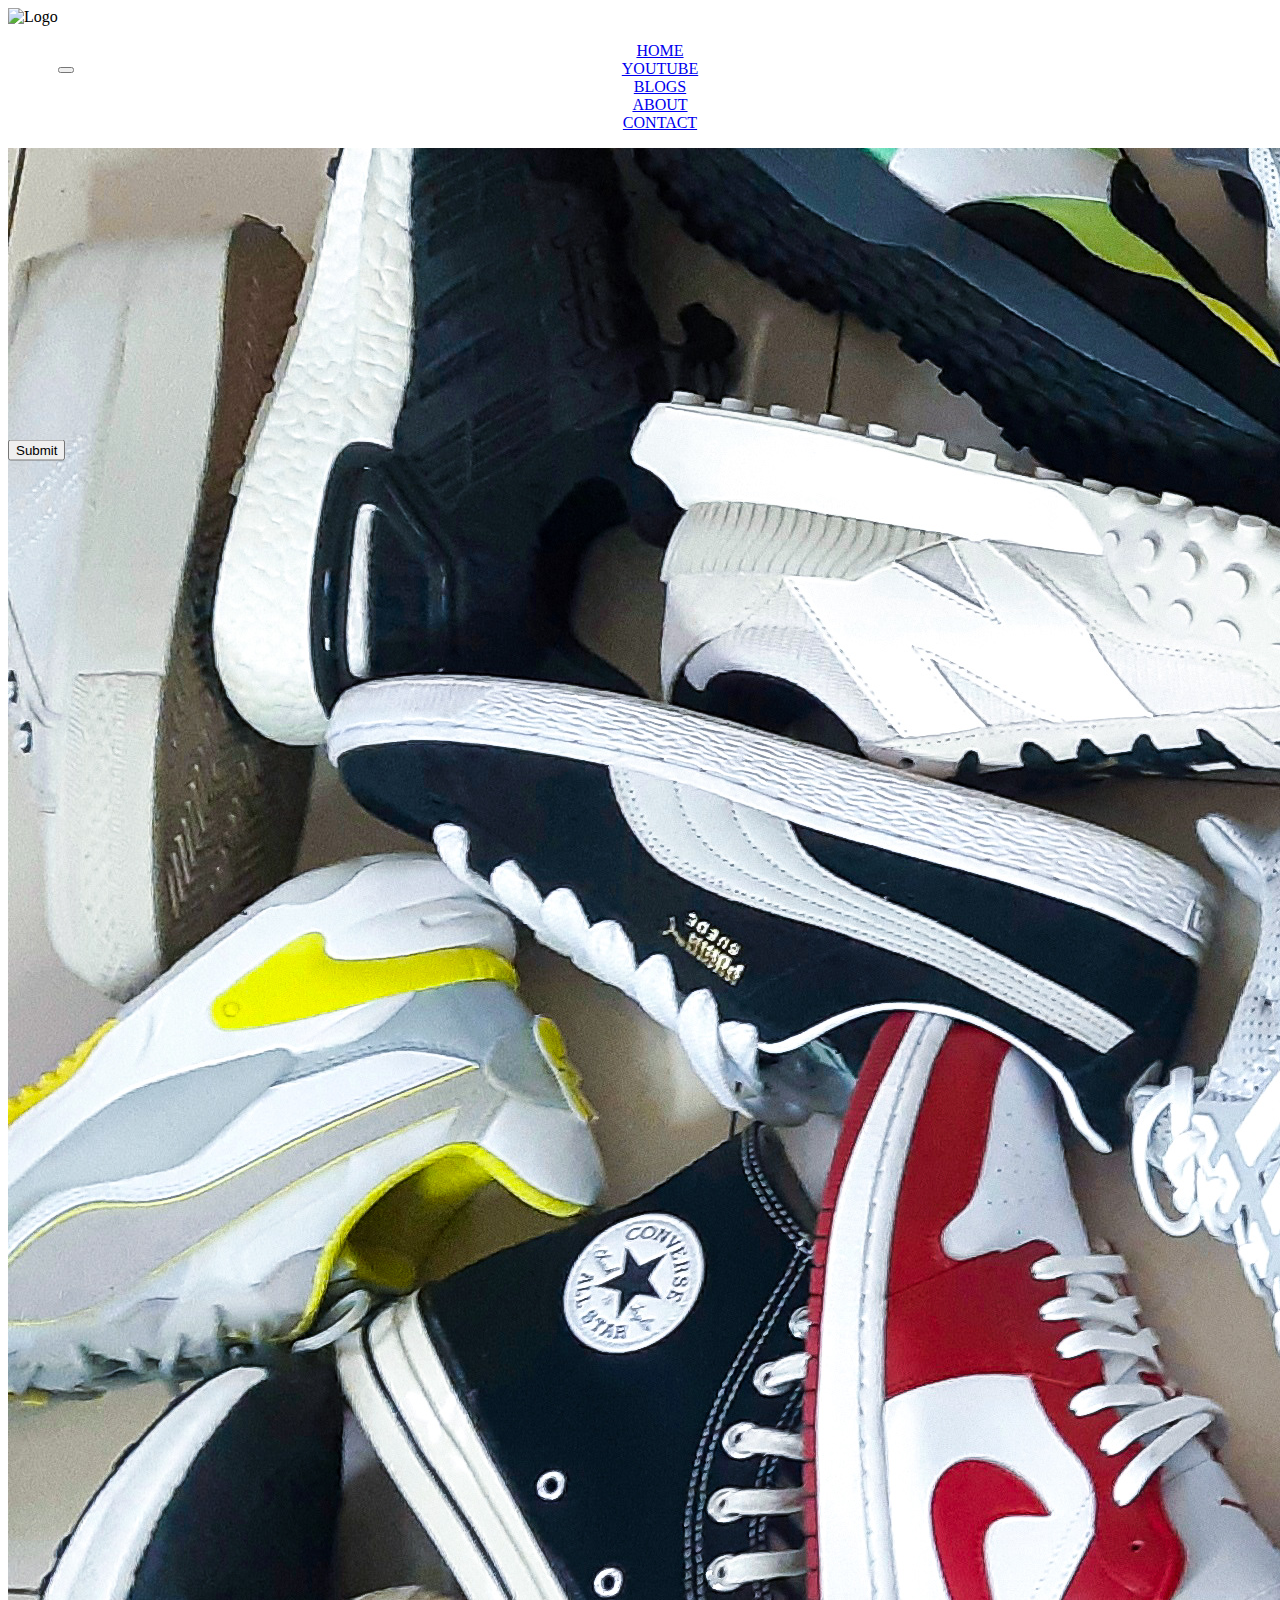
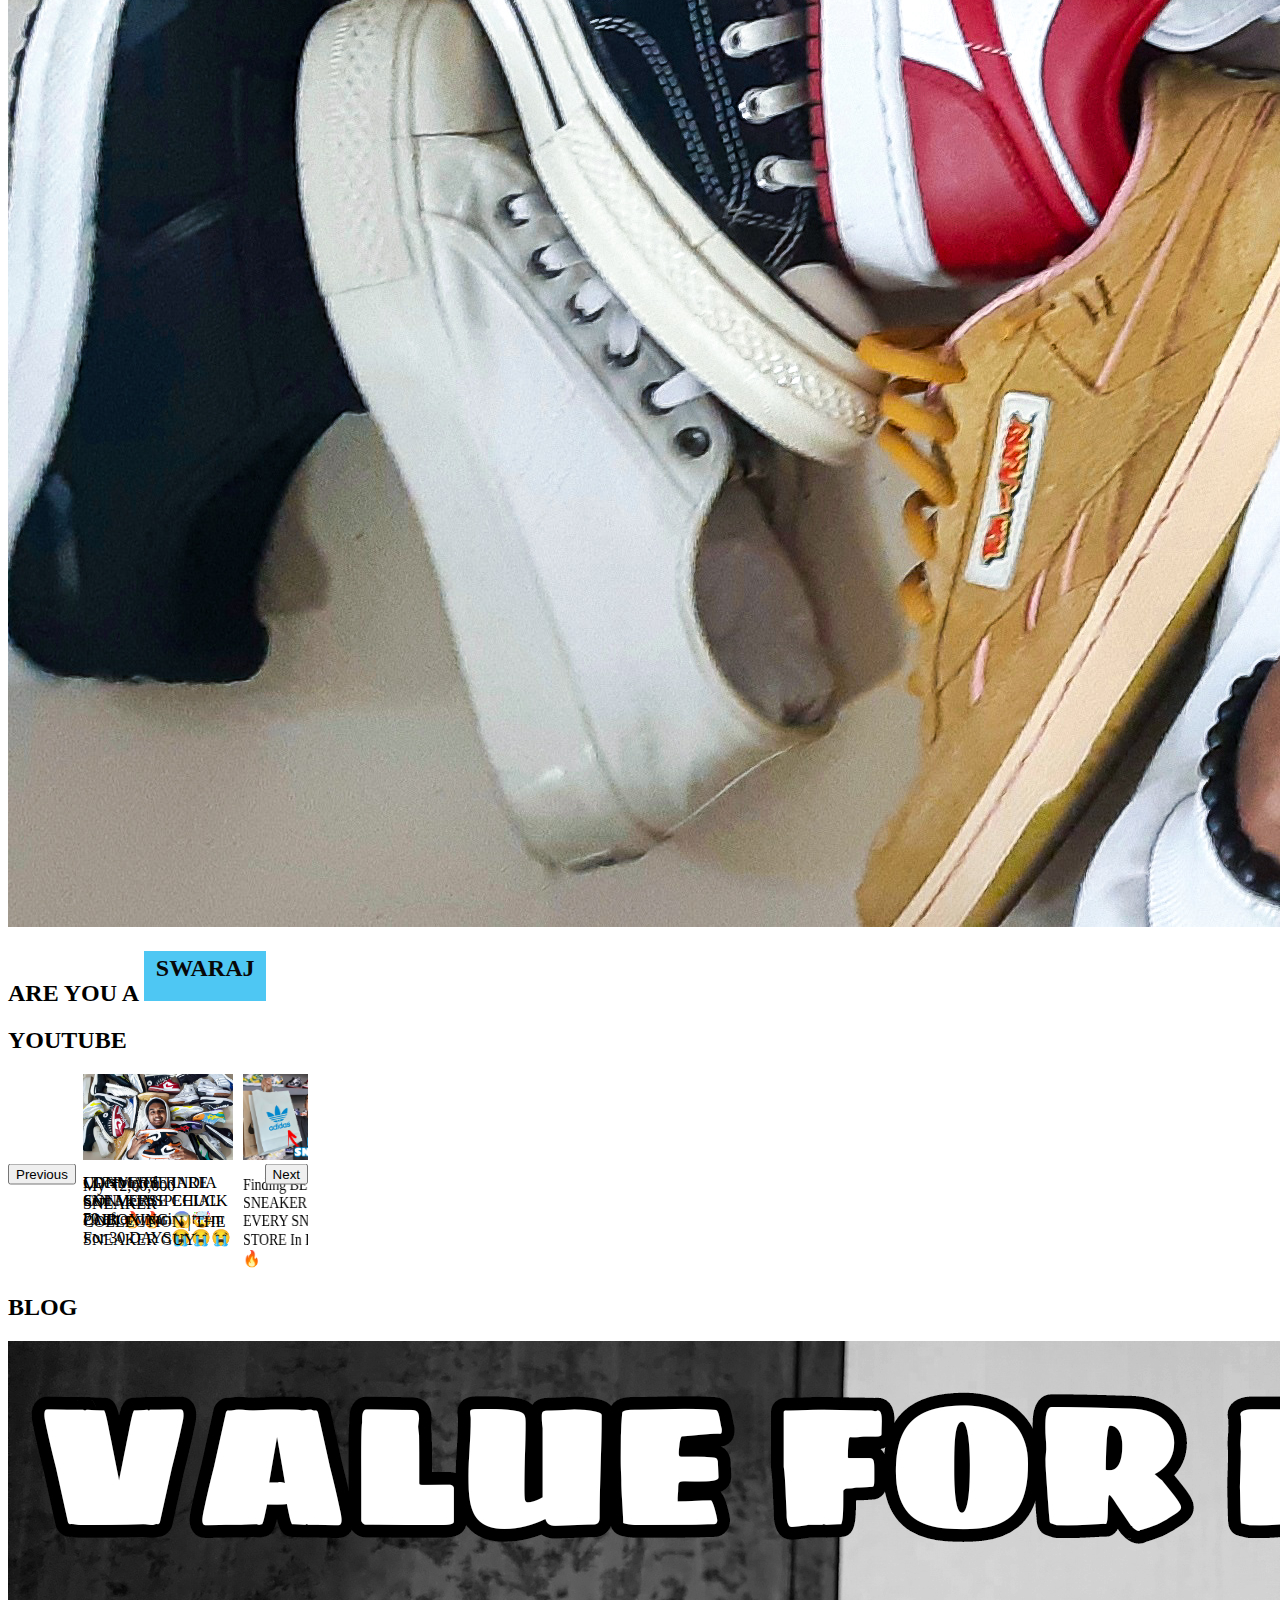
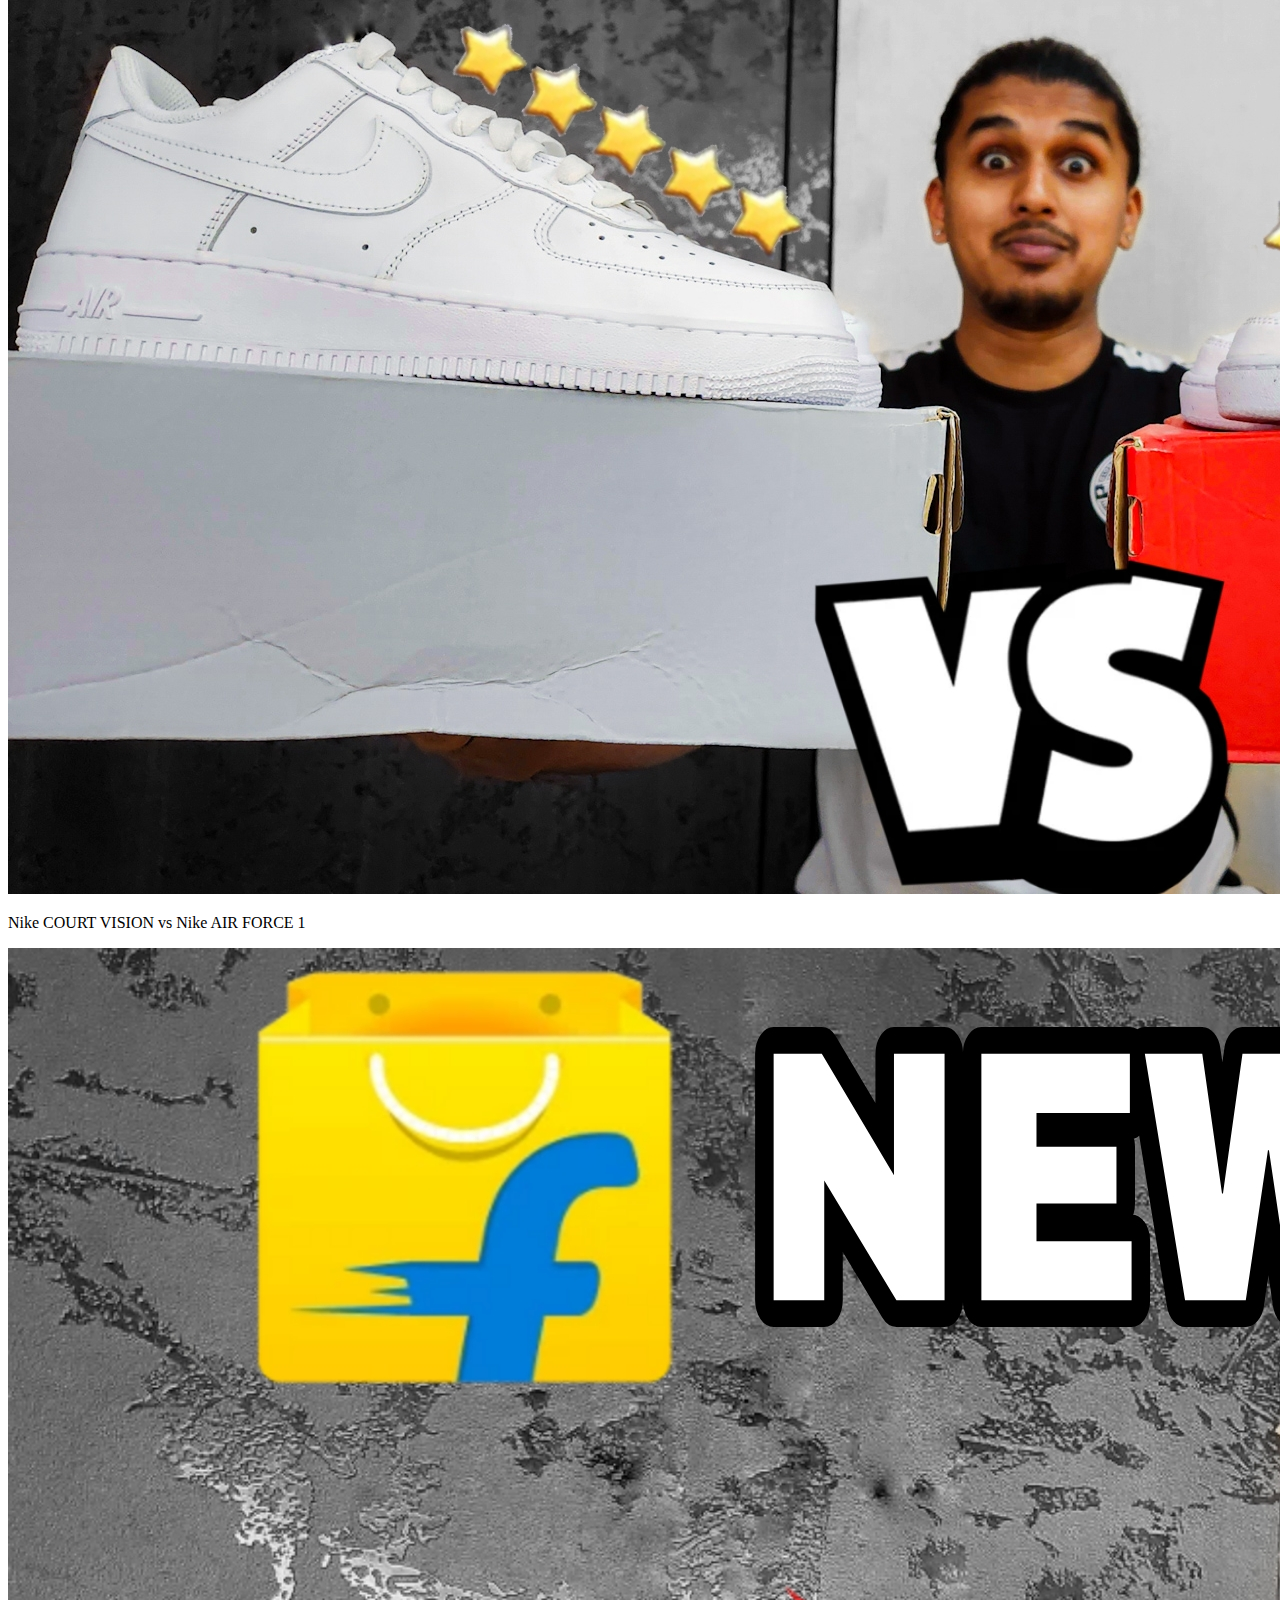
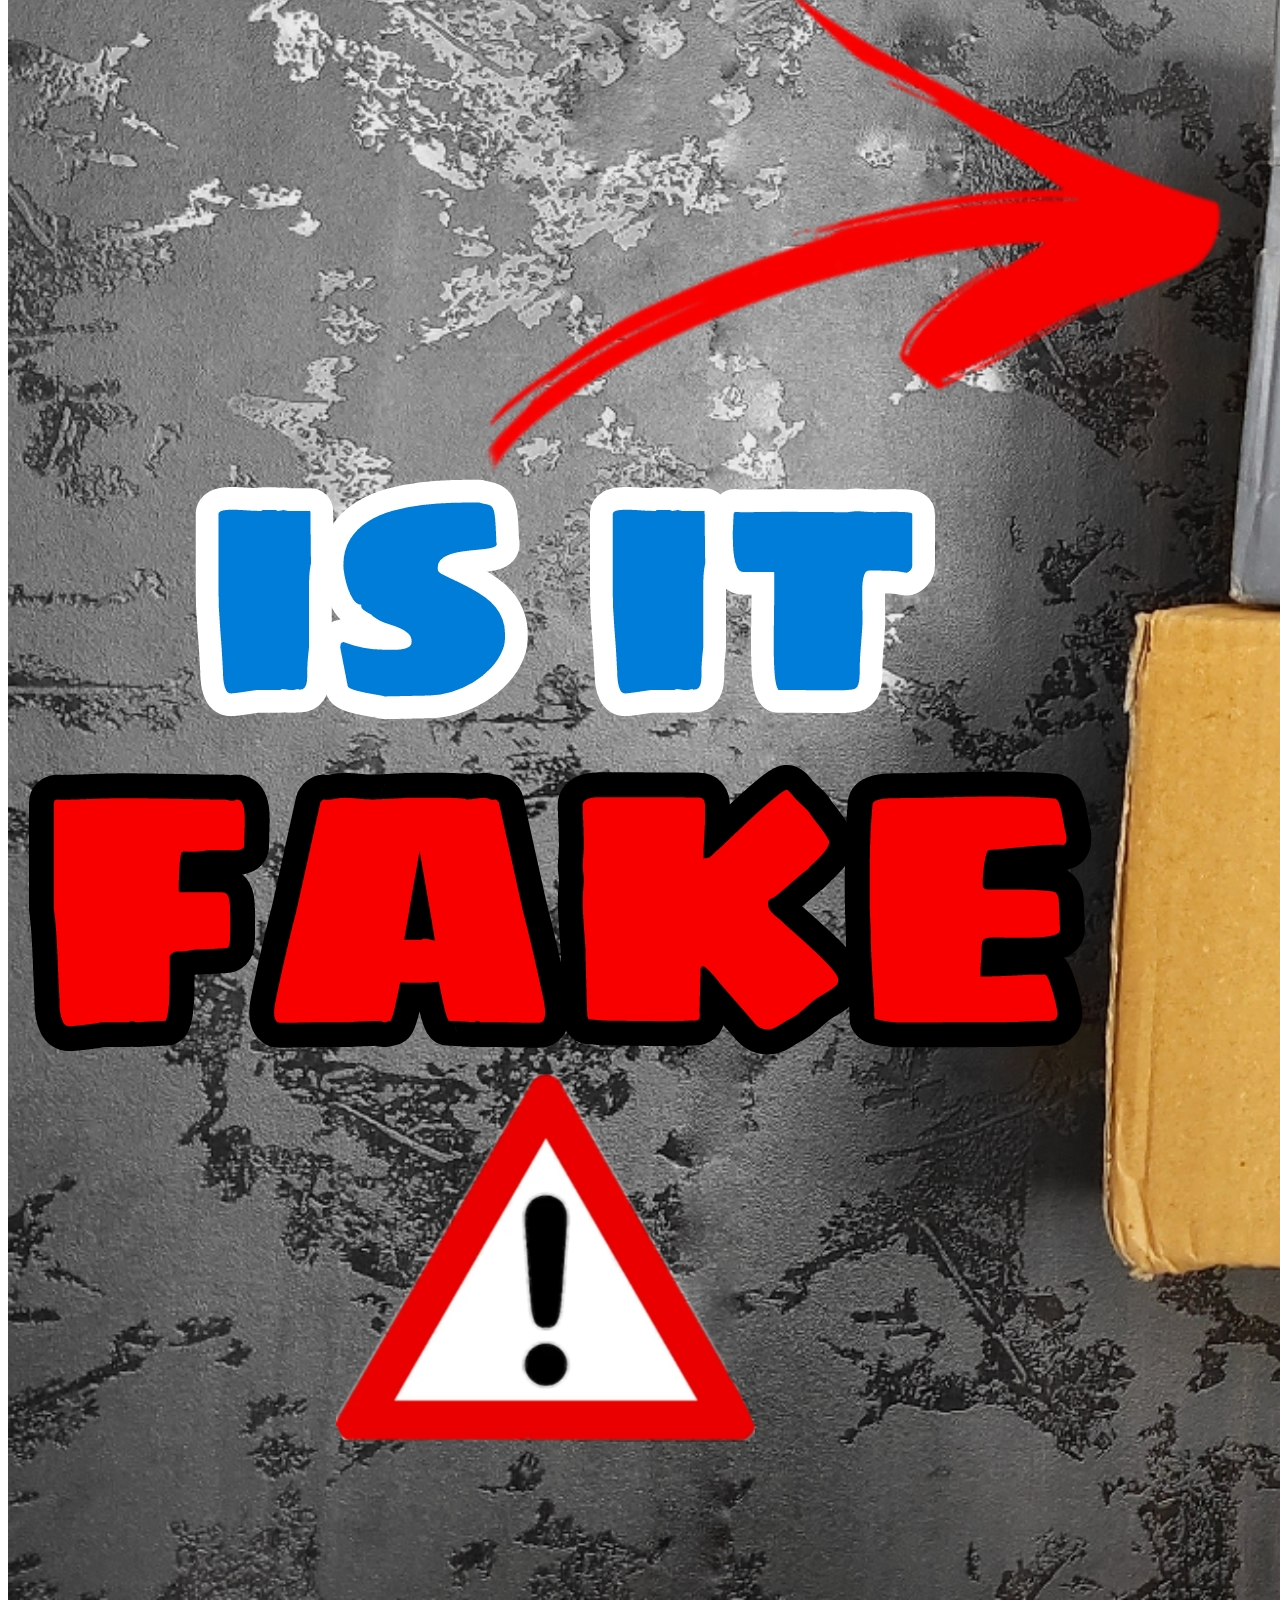
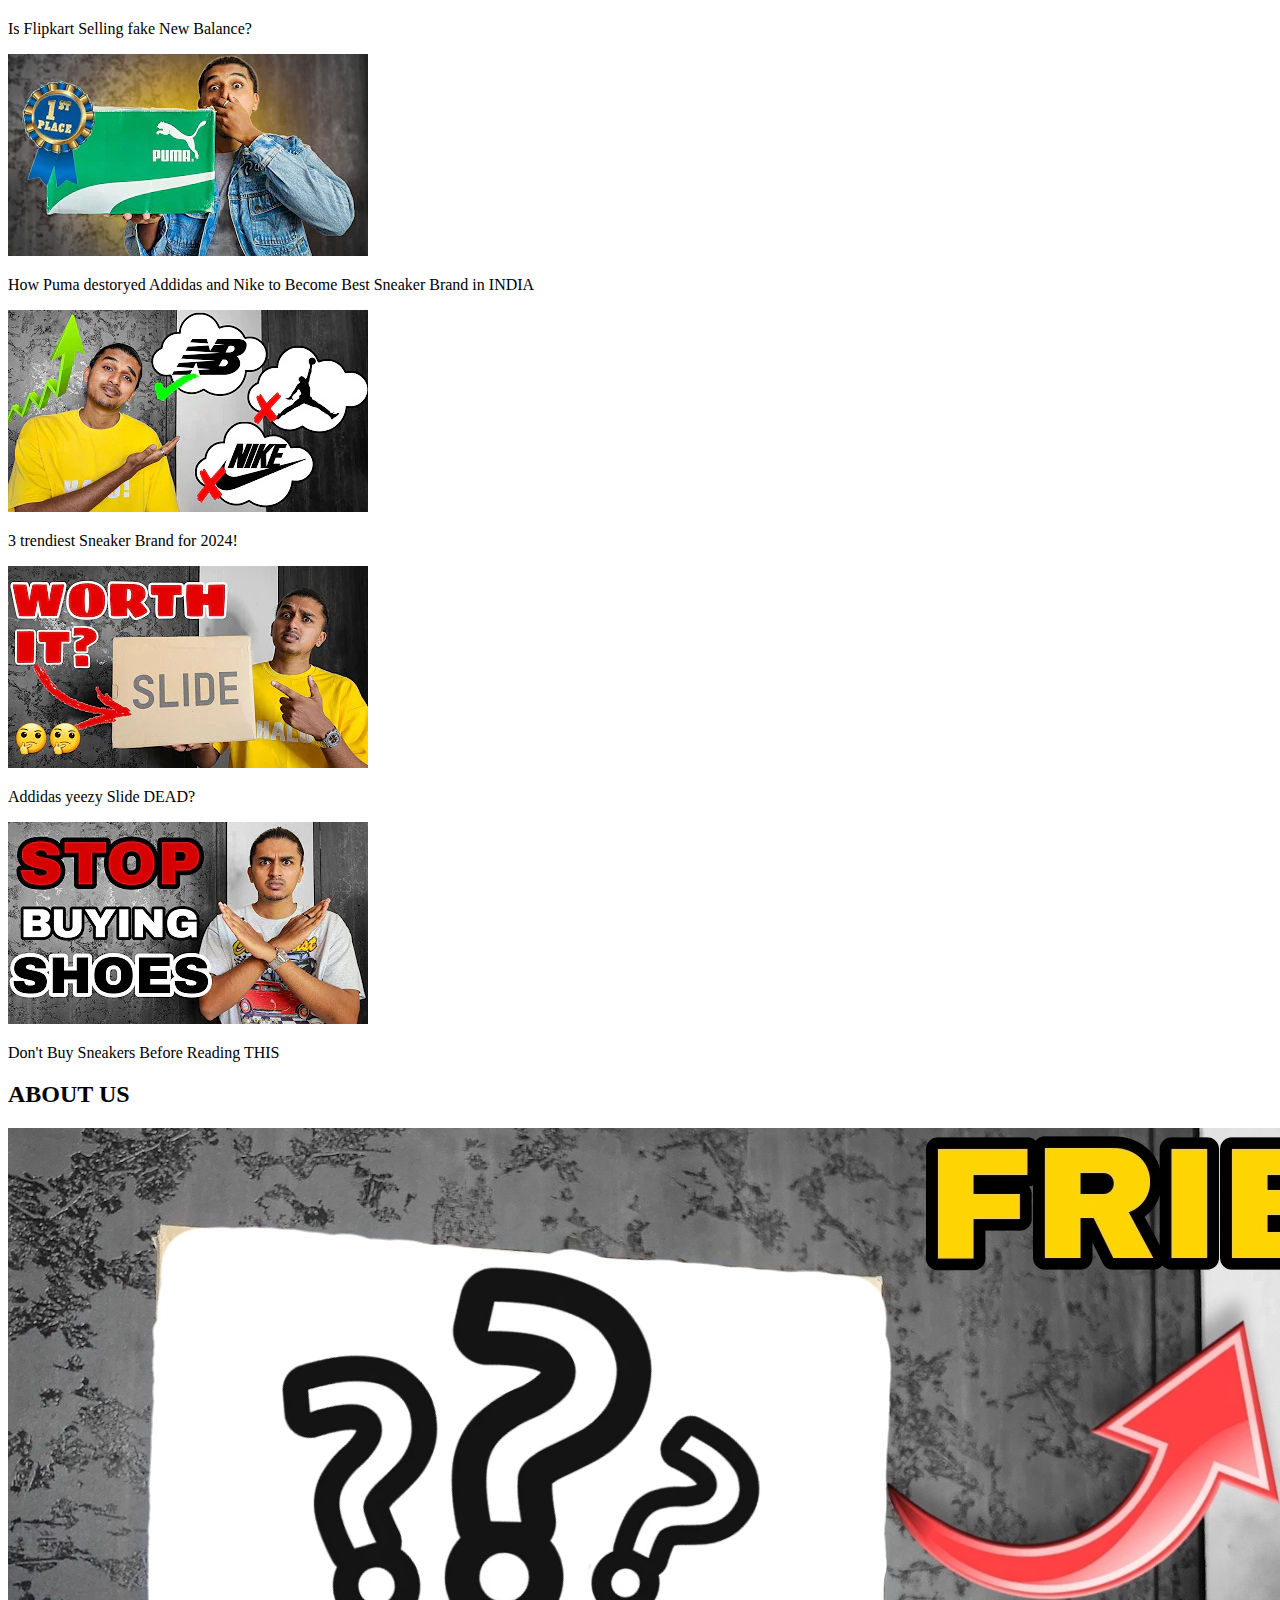
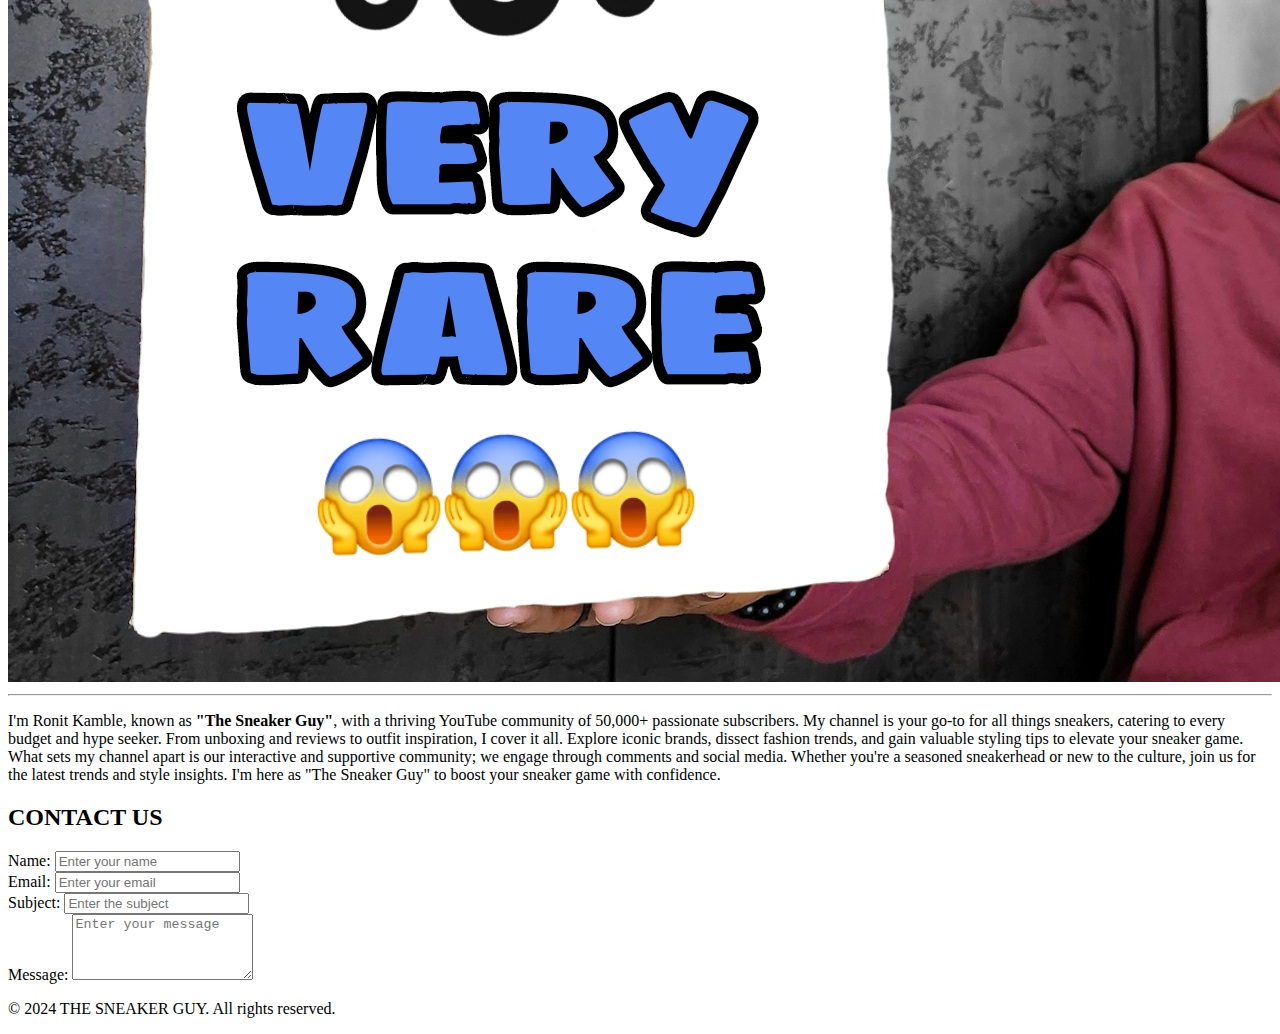
==== commit 9798c6f0: "moving to another PC" ====
--- a/index.html
+++ b/index.html
@@ -1,23 +1,27 @@
 <!DOCTYPE html>
 <html lang="en">
+
 <head>
     <meta charset="UTF-8">
     <meta name="viewport" content="width=device-width, initial-scale=1.0">
-    <link rel="stylesheet" href="bootstrap-min.css">
+    <link href="https://cdn.jsdelivr.net/npm/bootstrap@5.0.2/dist/css/bootstrap.min.css" rel="stylesheet" integrity="sha384-EVSTQN3/azprG1Anm3QDgpJLIm9Nao0Yz1ztcQTwFspd3yD65VohhpuuCOmLASjC" crossorigin="anonymous">
+<script src="https://cdn.jsdelivr.net/npm/bootstrap@5.0.2/dist/js/bootstrap.bundle.min.js" integrity="sha384-MrcW6ZMFYlzcLA8Nl+NtUVF0sA7MsXsP1UyJoMp4YLEuNSfAP+JcXn/tWtIaxVXM" crossorigin="anonymous"></script>
     <link rel="stylesheet" href="index.css">
     <title>The Sneaker Guy</title>
 </head>
+
 <body>
     <div class="container bg-dark" id="Home">
         <!-- Navigation Bar -->
         <nav class="navbar navbar-expand-lg navbar-light">
             <img class="logo" src="logo.png" alt="Logo">
-            <button class="navbar-toggler" type="button" data-toggle="collapse" data-target="#navbarNav" aria-controls="navbarNav" aria-expanded="false" aria-label="Toggle navigation">
+            <button class="navbar-toggler" type="button" data-toggle="collapse" data-target="#navbarNav"
+                aria-controls="navbarNav" aria-expanded="false" aria-label="Toggle navigation">
                 <span class="navbar-toggler-icon"></span>
             </button>
             <div class="collapse navbar-collapse" id="navbarNav">
                 <ul class="navbar-nav ml-auto">
-                <li class="nav-item">
+                    <li class="nav-item">
                         <a class="nav-link" href="#Home">HOME</a>
                     </li>
                     <li class="nav-item">
@@ -35,29 +39,35 @@
                 </ul>
             </div>
         </nav>
-        
+
         <img src="Collection.jpg" class="img-fluid" alt="Video 4 Thumbnail">
         <!-- Landing Page -->
         <header class="jumbotron text-center">
             <div class="container">
                 <h2 class="display-4">ARE YOU A <strong>
                         <div id=flip>
-                            <div><div class="bg-flip">SWARAJ</div></div>
-                            <div><div class="bg-flip">RONIT</div></div>
-                            <div><div class="bg-flip">INDRAJEET</div></div>
+                            <div>
+                                <div class="bg-flip">SWARAJ</div>
+                            </div>
+                            <div>
+                                <div class="bg-flip">RONIT</div>
+                            </div>
+                            <div>
+                                <div class="bg-flip">INDRAJEET</div>
+                            </div>
                         </div>
                     </strong>
                 </h2>
                 <!-- <a class="btn btn-primary btn-lg" href="./blog.html" role="button">Learn More</a> -->
             </div>
         </header>
-        
+
         <!-- YouTube Videos Section -->
         <div class="container mt-5" id="Youtube">
             <h2 class="fw-bolder">YOUTUBE</h2>
-            <div class="row">
-                <!-- Example YouTube Video 2 -->
-                <div class="col-md-4 thumbnails">
+            <div class="row carousel">
+                <!-- Example YouTube Video 2 -->
+                <div class="col-md-4 thumbnails carousel-item active">
                     <a href="https://www.youtube.com/watch?v=qcjnS0vRZpI&t=623s" target="_blank">
                         <img src="Collection.jpg" class="img-fluid" alt="Video 4 Thumbnail">
                     </a>
@@ -65,7 +75,7 @@
                 </div>
 
                 <!-- Example YouTube Video 1 -->
-                <div class="col-md-4 thumbnails">
+                <div class="col-md-4 thumbnails carousel-item">
                     <a href="https://www.youtube.com/watch?v=zp7xbUOdcL8&t=18s" target="_blank">
                         <img src="Best Sneaker.jpg" class="img-fluid" alt="Video 1 Thumbnail">
                     </a>
@@ -73,22 +83,22 @@
                 </div>
 
                 <!-- Example YouTube Video 2 -->
-                <div class="col-md-4 thumbnails">
+                <div class="col-md-4 thumbnails carousel-item">
                     <a href="https://www.youtube.com/watch?v=rlwC8zXjI0k" target="_blank">
                         <img src="Converse gift.jpg" class="img-fluid" alt="Video 2 Thumbnail">
                     </a>
                     <p class="lead text-light">CONVERSE INDIA Sent Me A SPECIAL PAIR 🔥🔥</p>
                 </div>
-                
-                <!-- Example YouTube Video 2 -->
-                <div class="col-md-4 thumbnails">
+
+                <!-- Example YouTube Video 2 -->
+                <div class="col-md-4 thumbnails carousel-item">
                     <a href="https://www.youtube.com/watch?v=s1GxwTPxJJI&t=154s" target="_blank">
                         <img src="30 Day Challenge.jpg" class="img-fluid" alt="Video 3 Thumbnail">
                     </a>
                     <p class="lead text-light">I Destroyed CONVERSE CHUCK 70 after wearing them For 30 DAYS😭😭😭</p>
                 </div>
-                
-                
+
+
                 <!-- Example YouTube Video 2 -->
                 <!-- <div class="col-md-4 thumbnails">
                     <a href="https://www.youtube.com/watch?v=g2Rkv5O8gJo&t=16s" target="_blank">
@@ -96,14 +106,16 @@
                     </a>
                     <p class="lead text-light">Nike COURT VISION vs Nike AIR FORCE 1</p>
                 </div> -->
-                
-                <!-- Example YouTube Video 2 -->
-                <div class="col-md-4 thumbnails">
+
+                <!-- Example YouTube Video 2 -->
+                <div class="col-md-4 thumbnails carousel-item">
                     <a href="https://www.youtube.com/watch?v=MOOHpOZGPXQ&t=11s" target="_blank">
                         <img src="Friends & Family.jpg" class="img-fluid" alt="Video 6 Thumbnail">
                     </a>
                     <p class="lead text-light">ULTIMATE RARE SNEAKER UNBOXING 😱🤯</p>
                 </div>
+                <button class="prev">Previous</button>
+                <button class="next">Next</button>
 
                 <!-- Add more video thumbnails as needed -->
             </div>
@@ -128,15 +140,16 @@
                     </a>
                     <p class="lead text-light">Is Flipkart Selling fake New Balance?</p>
                 </div>
-                
+
                 <!-- Example Blog Post 2 -->
                 <div class="col-md-4">
                     <a href="./blog.html">
                         <img src="Puma-Destoryed.jpg" class="img-fluid" alt="Blog Post 3 Thumbnail">
                     </a>
-                    <p class="lead text-light">How Puma destoryed Addidas and Nike to Become Best Sneaker Brand in INDIA</p>
-                </div>
-                
+                    <p class="lead text-light">How Puma destoryed Addidas and Nike to Become Best Sneaker Brand in INDIA
+                    </p>
+                </div>
+
                 <!-- Example Blog Post 1 -->
                 <div class="col-md-4">
                     <a href="./blog.html">
@@ -152,7 +165,7 @@
                     </a>
                     <p class="lead text-light">Addidas yeezy Slide DEAD?</p>
                 </div>
-                
+
                 <!-- Example Blog Post 2 -->
                 <div class="col-md-4">
                     <a href="./blog.html">
@@ -164,14 +177,21 @@
                 <!-- Add more blog post thumbnails as needed -->
             </div>
         </div>
-        
+
         <!-- About Us Section -->
         <div class="container mt-5" id="About">
             <h2 class="fw-bolder">ABOUT US</h2>
             <div class="jumbotron">
                 <img src="Friends & Family.jpg" class="img-fluid" alt="Video 6 Thumbnail">
                 <hr class="my-4">
-                <p>I'm Ronit Kamble, known as <b>"The Sneaker Guy"</b>, with a thriving YouTube community of 50,000+ passionate subscribers. My channel is your go-to for all things sneakers, catering to every budget and hype seeker. From unboxing and reviews to outfit inspiration, I cover it all. Explore iconic brands, dissect fashion trends, and gain valuable styling tips to elevate your sneaker game. What sets my channel apart is our interactive and supportive community; we engage through comments and social media. Whether you're a seasoned sneakerhead or new to the culture, join us for the latest trends and style insights. I'm here as "The Sneaker Guy" to boost your sneaker game with confidence.</p>
+                <p>I'm Ronit Kamble, known as <b>"The Sneaker Guy"</b>, with a thriving YouTube community of 50,000+
+                    passionate subscribers. My channel is your go-to for all things sneakers, catering to every budget
+                    and hype seeker. From unboxing and reviews to outfit inspiration, I cover it all. Explore iconic
+                    brands, dissect fashion trends, and gain valuable styling tips to elevate your sneaker game. What
+                    sets my channel apart is our interactive and supportive community; we engage through comments and
+                    social media. Whether you're a seasoned sneakerhead or new to the culture, join us for the latest
+                    trends and style insights. I'm here as "The Sneaker Guy" to boost your sneaker game with confidence.
+                </p>
             </div>
         </div>
 
@@ -194,7 +214,8 @@
                 </div>
                 <div class="form-group">
                     <label for="message">Message:</label>
-                    <textarea class="form-control" id="message" rows="4" placeholder="Enter your message" required></textarea>
+                    <textarea class="form-control" id="message" rows="4" placeholder="Enter your message"
+                        required></textarea>
                 </div>
                 <button type="submit" class="btn btn-primary">Submit</button>
             </form>
@@ -207,11 +228,47 @@
             </div>
         </footer>
     </div>
-    
+
     <!-- Bootstrap JS and jQuery (required for Bootstrap components) -->
-    <script src="jquery-3.5.1-slim-min.js"></script>
-    <script src="popper-min.js"></script>
-    <script src="bootstrap.min.js"></script>
-
+    <!-- <script src="jquery-3.5.1-slim-min.js"></script>
+    <script src="popper-min.js"></script> -->
+    <script src="https://code.jquery.com/jquery-3.2.1.slim.min.js"
+        integrity="sha384-KJ3o2DKtIkvYIK3UENzmM7KCkRr/rE9/Qpg6aAZGJwFDMVNA/GpGFF93hXpG5KkN"
+        crossorigin="anonymous"></script>
+    <script src="https://cdn.jsdelivr.net/npm/popper.js@1.12.9/dist/umd/popper.min.js"
+        integrity="sha384-ApNbgh9B+Y1QKtv3Rn7W3mgPxhU9K/ScQsAP7hUibX39j7fakFPskvXusvfa0b4Q"
+        crossorigin="anonymous"></script>
+    <!-- <script src="bootstrap.min.js"></script> -->
+    <script type="text/javascript">
+        document.addEventListener("DOMContentLoaded", function () {
+            const carouselItems = document.querySelectorAll(".carousel-item");
+            let currentItem = 0;
+
+            function showItem(index) {
+                carouselItems.forEach(item => item.classList.remove("active", "left", "right"));
+                carouselItems[index].classList.add("active");
+                if (index > 0) {
+                    carouselItems[index - 1].classList.add("left");
+                }
+                if (index < carouselItems.length - 1) {
+                    carouselItems[index + 1].classList.add("right");
+                }
+            }
+
+            document.querySelector(".prev").addEventListener("click", function () {
+                currentItem = (currentItem - 1 + carouselItems.length) % carouselItems.length;
+                showItem(currentItem);
+            });
+
+            document.querySelector(".next").addEventListener("click", function () {
+                currentItem = (currentItem + 1) % carouselItems.length;
+                showItem(currentItem);
+            });
+
+            // Show initial item
+            showItem(currentItem);
+        });
+    </script>
 </body>
-</html>
+
+</html>--- a/index.css
+++ b/index.css
@@ -75,4 +75,56 @@
     top: 0%;
     background-color: #fff;
     z-index: 10;
+}
+
+
+
+.carousel {
+    position: relative;
+    width: 300px;
+    /* Adjust width as needed */
+    height: 200px;
+    /* Adjust height as needed */
+    overflow: hidden;
+}
+
+.carousel-item {
+    position: absolute;
+    top: 0;
+    left: 50%;
+    transform: translateX(-50%);
+    transition: transform 0.5s;
+    pointer-events: none;
+}
+
+.carousel-item.active {
+    z-index: 2;
+}
+
+.carousel-item img {
+    display: block;
+    width: 100%;
+}
+
+.carousel-item.left {
+    transform: translateX(-150%) rotateY(30deg);
+}
+
+.carousel-item.right {
+    transform: translateX(50%) rotateY(-30deg);
+}
+
+button {
+    position: absolute;
+    top: 50%;
+    transform: translateY(-50%);
+    z-index: 3;
+}
+
+.prev {
+    left: 0;
+}
+
+.next {
+    right: 0;
 }